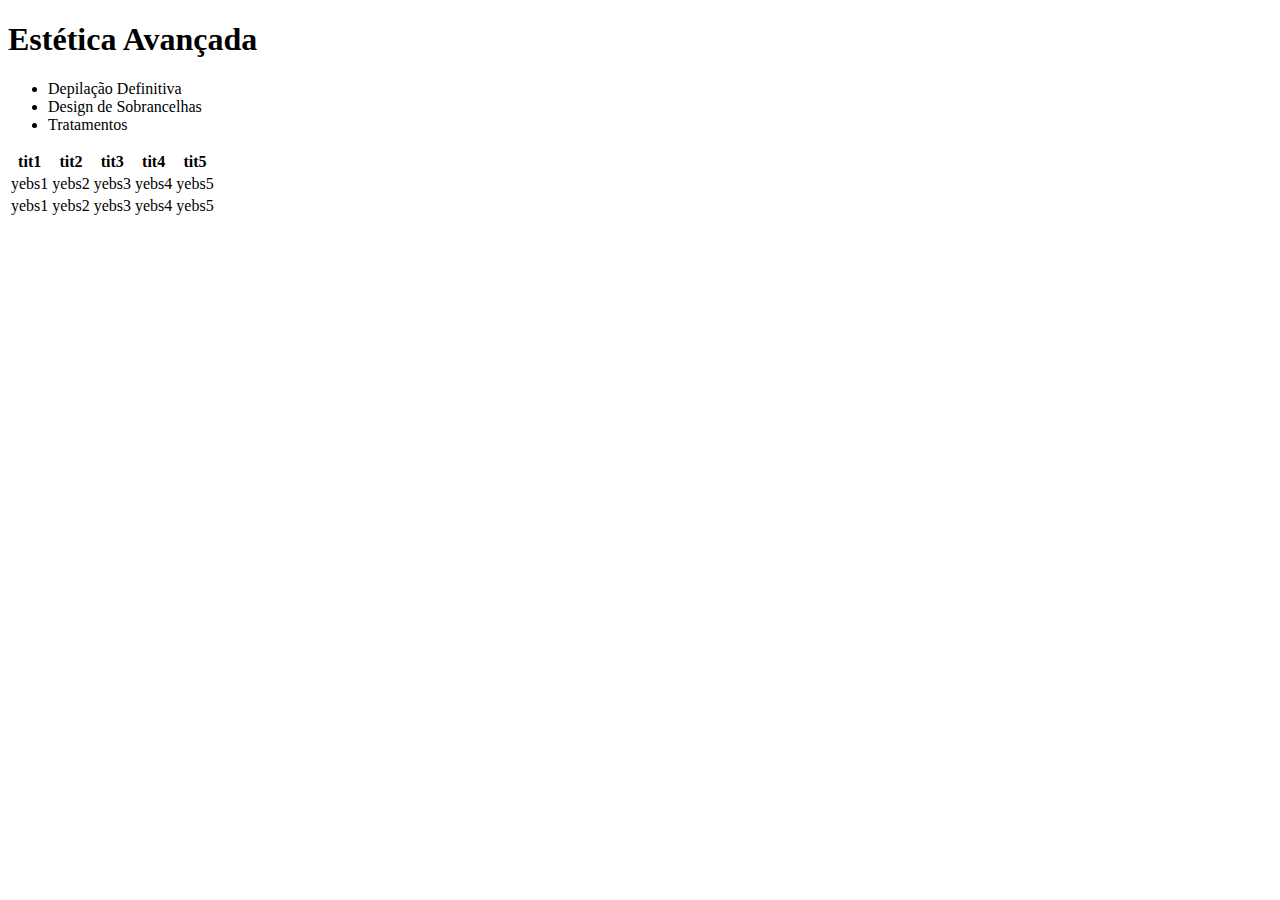
==== index.html @ 38a2c5a2 "1" ====
<!DOCTYPE html>
<html>

<head>
	<meta http-equiv="content-type" content="text/html; charset=utf-8" />
	<meta name="" content="">
	<title>Estética by Soraia</title>
</head>

<body>
	<h1>Estética Avançada</h1>
	<nav>
		<ul>
			<li>Depilação Definitiva</li>
			<li>Design de Sobrancelhas</li>
			<li>Tratamentos </li>
		</ul>
	</nav>

	<table>
		<thead>
			<tr>
				<th>tit1</th>
				<th>tit2</th>
				<th>tit3</th>
				<th>tit4</th>
				<th>tit5</th>
			</tr>
		</thead>
		<tr>
			<td>yebs1</td>
			<td>yebs2</td>
			<td>yebs3</td>
			<td>yebs4</td>
			<td>yebs5</td>
		</tr>
		<tr>
			<td>yebs1</td>
			<td>yebs2</td>
			<td>yebs3</td>
			<td>yebs4</td>
			<td>yebs5</td>
		</tr>
	</table>

</body>

</html>
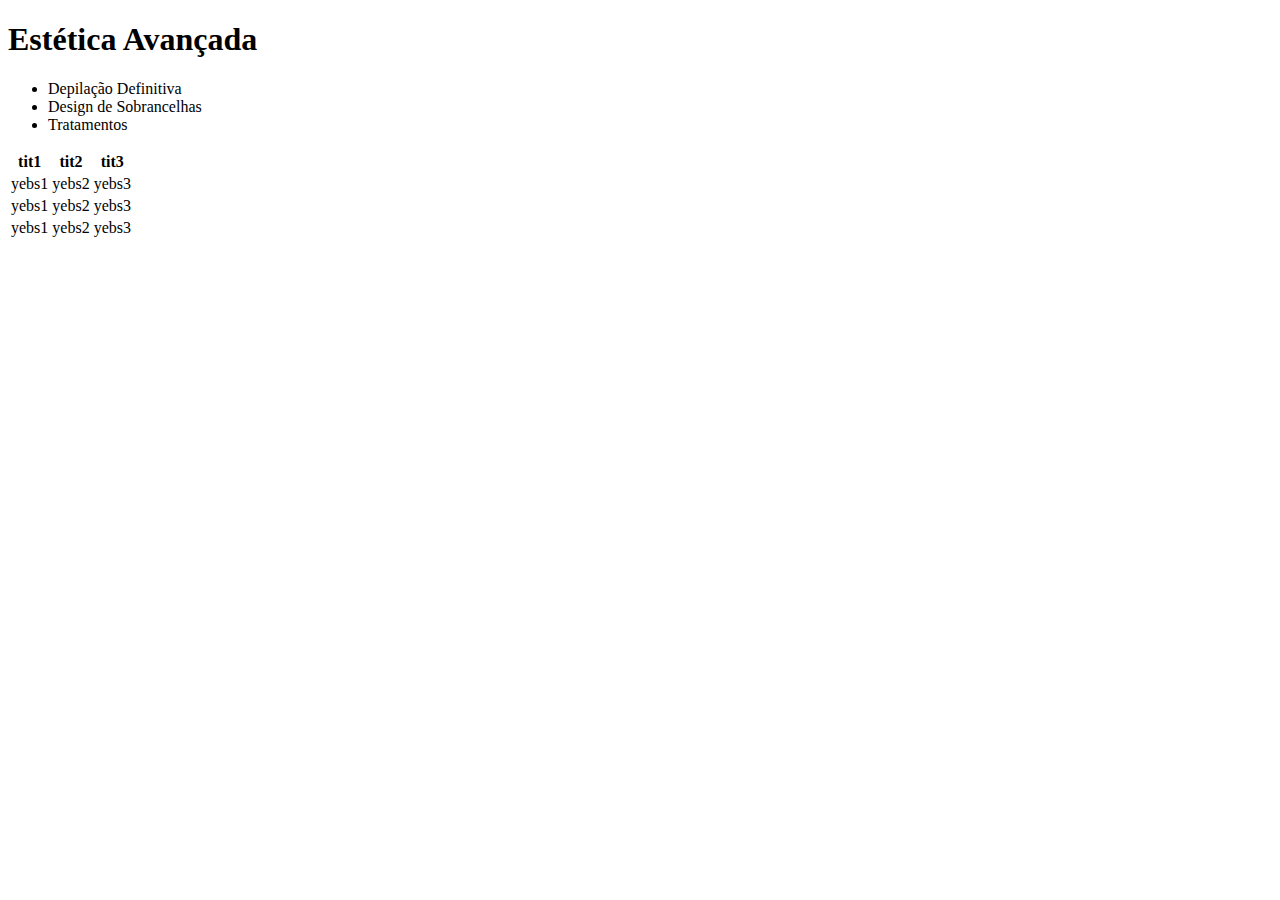
==== commit 8d62edf7: "1" ====
--- a/index.html
+++ b/index.html
@@ -23,23 +23,24 @@
 				<th>tit1</th>
 				<th>tit2</th>
 				<th>tit3</th>
-				<th>tit4</th>
-				<th>tit5</th>
+
 			</tr>
 		</thead>
 		<tr>
 			<td>yebs1</td>
 			<td>yebs2</td>
 			<td>yebs3</td>
-			<td>yebs4</td>
-			<td>yebs5</td>
+
 		</tr>
 		<tr>
 			<td>yebs1</td>
 			<td>yebs2</td>
 			<td>yebs3</td>
-			<td>yebs4</td>
-			<td>yebs5</td>
+		</tr>
+		<tr>
+			<td>yebs1</td>
+			<td>yebs2</td>
+			<td>yebs3</td>
 		</tr>
 	</table>
 
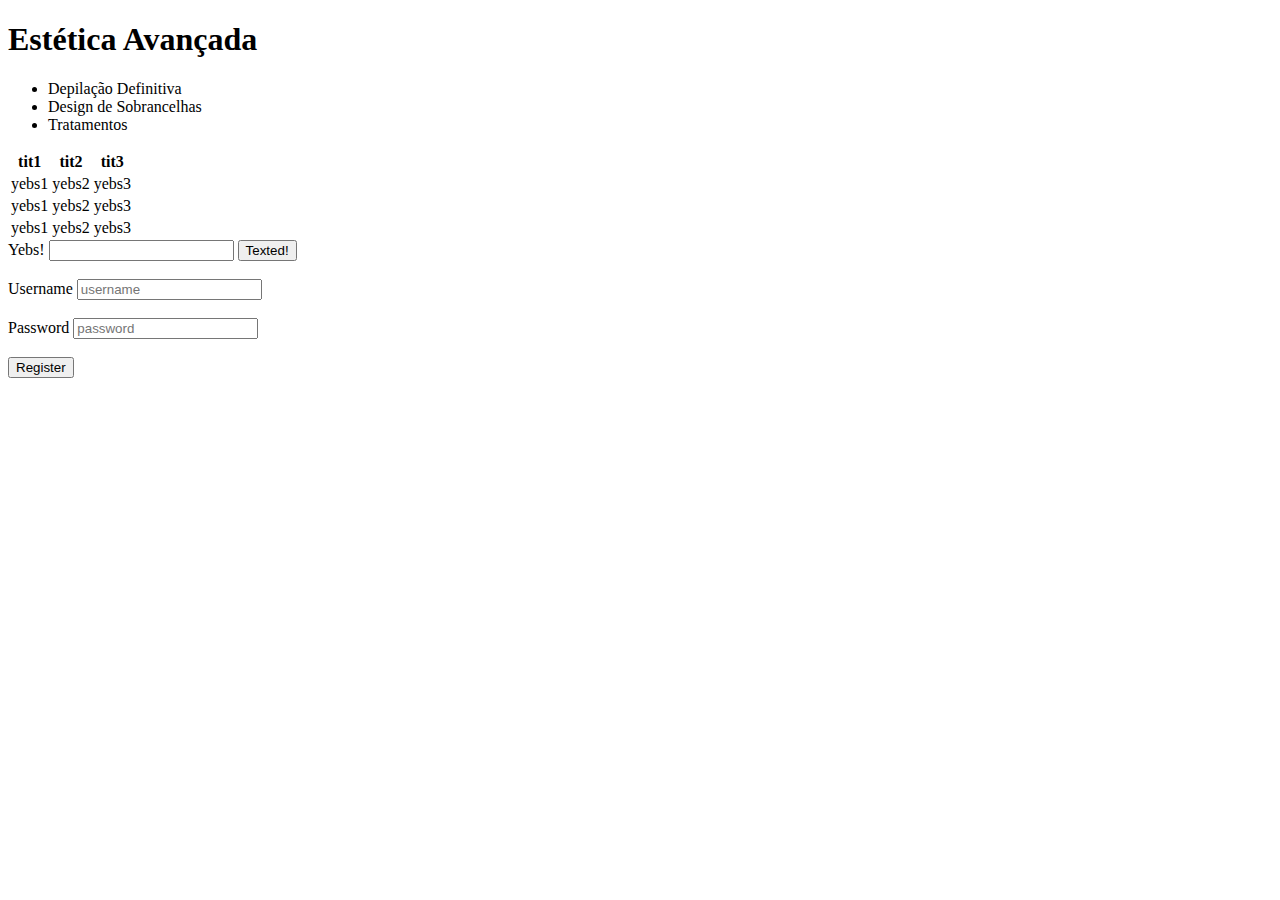
==== commit 6a0e91ef: "Update index.html" ====
--- a/index.html
+++ b/index.html
@@ -43,6 +43,24 @@
 			<td>yebs3</td>
 		</tr>
 	</table>
+	<label for="yebs">Yebs!</label>
+	<input id="yebs" type="text">
+	<button>Texted!</button>
+	<br>
+	<br>
+	<form action="" method="get">
+		<label for="username">Username</label>
+		<input type="text" placeholder="username" name="username" id="username">
+		<br>
+		<br>
+
+		<label for="password">Password</label>
+		<input type="password" placeholder="password" id="password">
+		<br>
+		<br>
+		<button>Register</button>
+	</form>
+
 
 </body>
 
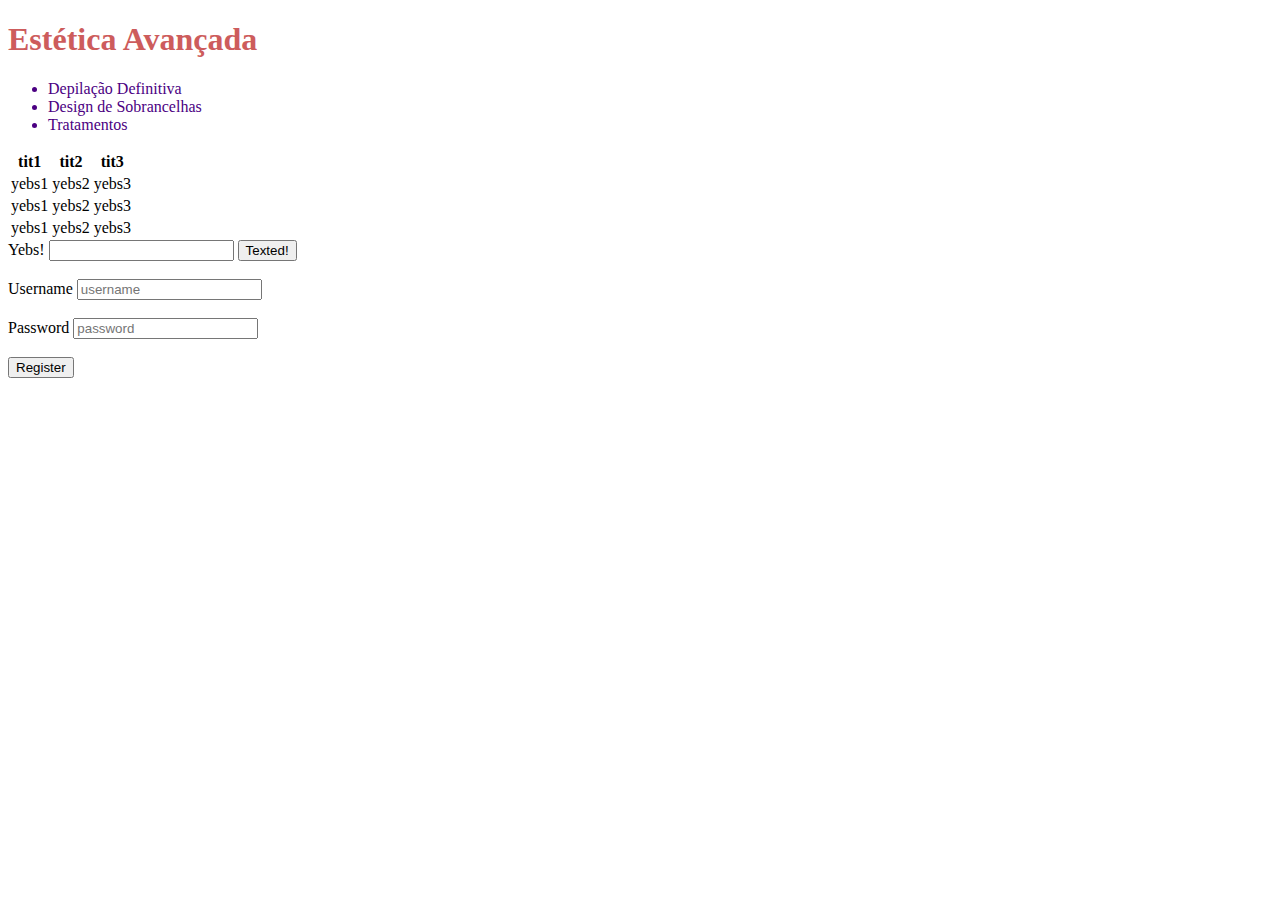
==== commit ff46f07f: "1" ====
--- a/index.html
+++ b/index.html
@@ -5,6 +5,7 @@
 	<meta http-equiv="content-type" content="text/html; charset=utf-8" />
 	<meta name="" content="">
 	<title>Estética by Soraia</title>
+	<link rel="stylesheet" href="style.css">
 </head>
 
 <body>
--- a/style.css
+++ b/style.css
@@ -0,0 +1,7 @@
+h1 {
+    color: indianred;
+}
+
+li  {
+    color: indigo; 
+}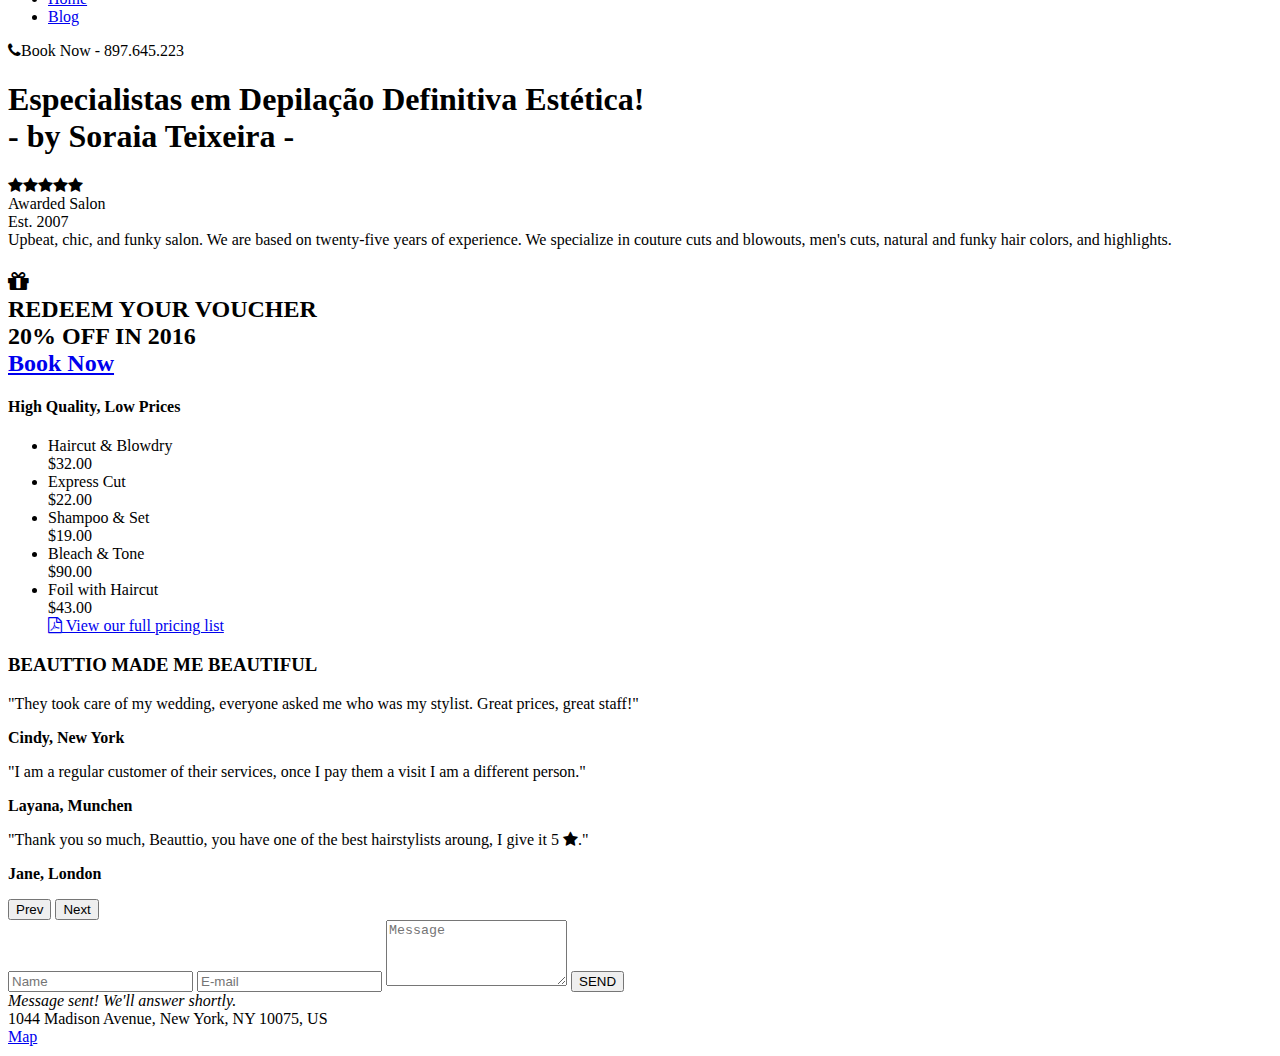
==== commit 09245c63: "1" ====
--- a/index.html
+++ b/index.html
@@ -1,68 +1,194 @@
 <!DOCTYPE html>
-<html>
+<html lang="en">
+<head>
+<meta charset="utf-8">
+<meta name="viewport" content="width=device-width, initial-scale=1">
+<meta name="description" content="">
+<meta name="author" content="">
+<link rel="icon" href="#">
+<title>Estética! by Soraia Teixeira</title>
+<!-- CSS -->
+<link href="css/style.css" rel="stylesheet">
+<link rel="stylesheet" href="https://maxcdn.bootstrapcdn.com/font-awesome/4.5.0/css/font-awesome.min.css">
+<link href='https://fonts.googleapis.com/css?family=Great+Vibes' rel='stylesheet' type='text/css'>
+<link href='https://fonts.googleapis.com/css?family=Oswald:400,700,300' rel='stylesheet' type='text/css'>
+<link href='https://fonts.googleapis.com/css?family=Roboto+Condensed:400,400italic,300italic,300,700,700italic' rel='stylesheet' type='text/css'>
 
-<head>
-	<meta http-equiv="content-type" content="text/html; charset=utf-8" />
-	<meta name="" content="">
-	<title>Estética by Soraia</title>
-	<link rel="stylesheet" href="style.css">
 </head>
+<body class="frontpage">
 
-<body>
-	<h1>Estética Avançada</h1>
-	<nav>
-		<ul>
-			<li>Depilação Definitiva</li>
-			<li>Design de Sobrancelhas</li>
-			<li>Tratamentos </li>
-		</ul>
-	</nav>
-
-	<table>
-		<thead>
-			<tr>
-				<th>tit1</th>
-				<th>tit2</th>
-				<th>tit3</th>
-
-			</tr>
-		</thead>
-		<tr>
-			<td>yebs1</td>
-			<td>yebs2</td>
-			<td>yebs3</td>
-
-		</tr>
-		<tr>
-			<td>yebs1</td>
-			<td>yebs2</td>
-			<td>yebs3</td>
-		</tr>
-		<tr>
-			<td>yebs1</td>
-			<td>yebs2</td>
-			<td>yebs3</td>
-		</tr>
-	</table>
-	<label for="yebs">Yebs!</label>
-	<input id="yebs" type="text">
-	<button>Texted!</button>
-	<br>
-	<br>
-	<form action="" method="get">
-		<label for="username">Username</label>
-		<input type="text" placeholder="username" name="username" id="username">
-		<br>
-		<br>
-
-		<label for="password">Password</label>
-		<input type="password" placeholder="password" id="password">
-		<br>
-		<br>
-		<button>Register</button>
-	</form>
+<div id="loader-wrapper">
+<div id="loader"></div>
+<div class="loader-section section-left"></div>
+<div class="loader-section section-right"></div>
+</div>
 
 
+<div class="menu-outer">
+    <div class="menu-icon">
+        <div class="bar"></div>
+        <div class="bar"></div>
+        <div class="bar"></div>
+    </div>
+    <nav>
+        <ul>
+           <li><a href="index.html">Home</a></li>
+           <li><a href="blog.html">Blog</a></li>
+          
+        </ul>
+   </nav>
+</div>
+<a class="menu-close" onClick="return true">
+    <div class="menu-icon">
+        <div class="bar"></div>
+        <div class="bar"></div>
+    </div>
+</a>
+
+<div class="fixedcallicon">
+	<i class="fa fa-phone"></i><span class="hide">Book Now - 897.645.223</span>
+</div>
+<div class="container">
+	<section class="background">
+	<div class="content-wrapper">
+		<div class="intro">
+			<h1><span class="smaller wow zoomIn" data-wow-duration="2s" data-wow-delay="0.5">Especialistas em Depilação Definitiva</span>
+			<span class="big wow pulse" data-wow-duration="1s" data-wow-delay="0s">Estética!</span><br/>
+			<span class="small wow fadeIn" data-wow-duration="2s" data-wow-delay="0.5s">- by Soraia Teixeira -</span>
+			</h1>
+		</div>
+	</div>
+	</section>
+	<section class="background">
+	<div class="content-wrapper">
+		<div class="about">
+			<div class="aboutbadge">
+				<span><i class="fa fa-star"></i><i class="fa fa-star"></i><i class="fa fa-star"></i><i class="fa fa-star"></i><i class="fa fa-star"></i><br/>
+				<span class="border">Awarded Salon</span><br/>
+				Est. 2007</span>
+			</div>
+			<div class="aboutbadge black">
+				<span>Upbeat, chic, and funky salon. We are based on twenty-five years of experience. We specialize in couture cuts and blowouts, men's cuts, natural and funky hair colors, and highlights. </span>
+			</div>
+		</div>
+	</div>
+	</section>
+	<section class="background">
+	<div class="content-wrapper">
+		<div class="voucher">
+			<div class="voucher-whitetransparent">
+				<h2><i class="fa fa-gift"></i><br/>REDEEM YOUR VOUCHER<br/>20% OFF IN 2016<br/><a href="#slide6">Book Now</a></h2>
+			</div>
+		</div>
+	</div>
+	</section>
+	<section class="background">
+	<div class="content-wrapper">
+		<div class="pricingbadge">
+			<h4>High Quality, Low Prices</h4>
+			<ul class="pricing_menu__list">
+				<li class="pricing_menu__row">
+				<div class="pricing_menu__meal">
+					<span>Haircut & Blowdry</span>
+				</div>
+				<span class="pricing_menu__price">$32.00</span>
+				</li>
+				<li class="pricing_menu__row">
+				<div class="pricing_menu__meal">
+					<span>Express Cut</span>
+				</div>
+				<span class="pricing_menu__price">$22.00</span>
+				</li>
+				<li class="pricing_menu__row">
+				<div class="pricing_menu__meal">
+					<span>Shampoo & Set</span>
+				</div>
+				<span class="pricing_menu__price">$19.00</span>
+				</li>
+				<li class="pricing_menu__row">
+				<div class="pricing_menu__meal">
+					<span>Bleach & Tone</span>
+				</div>
+				<span class="pricing_menu__price">$90.00</span>
+				</li>
+				<li class="pricing_menu__row">
+				<div class="pricing_menu__meal">
+					<span>Foil with Haircut</span>
+				</div>
+				<span class="pricing_menu__price">$43.00</span>
+				</li>
+				<a class="fullpricelist" href="#"><i class="fa fa-file-pdf-o"></i> View our full pricing list</a>
+			</ul>
+		</div>
+	</div>
+	</section>
+	<section class="background">
+	<div class="content-wrapper">
+		<div class="testimonialarea">
+			<div class="testimonialarea-bubble">
+				<div class="testimonial-widget">
+					<h3 class="uppercase">BEAUTTIO MADE ME BEAUTIFUL</h3>
+					<div class="testimonial">
+						<p>
+							 "They took care of my wedding, everyone asked me who was my stylist. Great prices, great staff!"
+						</p>
+						<p>
+							<strong>Cindy, New York</strong>
+						</p>
+					</div>
+					<div class="testimonial">
+						<p>
+							 "I am a regular customer of their services, once I pay them a visit I am a different person."
+						</p>
+						<p>
+							<strong>Layana, Munchen</strong>
+						</p>
+					</div>
+					<div class="testimonial">
+						<p>
+							 "Thank you so much, Beauttio, you have one of the best hairstylists aroung, I give it 5 <i class="fa fa-star"></i>."
+						</p>
+						<p>
+							<strong>Jane, London</strong>
+						</p>
+					</div>
+					<button class="prev-testimonial">Prev</button>
+					<button class="next-testimonial">Next</button>
+				</div>
+			</div>
+			<div class="contactform-bubble">
+				<form autocomplete="off" class="contactform" method="post" action="contact.php" id="contactform">
+					<input name="name" type="text" placeholder="Name">
+					<input name="email" type="text" placeholder="E-mail">
+					<textarea name="comment" placeholder="Message" rows="4"></textarea>
+					<input value="SEND" type="submit" id="submit" class="btnsend">
+					<div class="done">
+						<div class="alert-box success">
+							<i>Message sent! We'll answer shortly.</i>
+						</div>
+					</div>
+				</form>
+			</div>
+			<div class="contactaddress-bubble">
+				<div class="contactaddress">
+					 1044 Madison Avenue, New York, NY 10075, US<br/>
+					<a class="map" href="#">Map</a>
+				</div>
+			</div>
+		</div>
+	
+</div>
+
+
+	</section>
+</div>
+
+
+<!-- Scripts -->
+<script src="https://ajax.googleapis.com/ajax/libs/jquery/1.11.3/jquery.min.js"></script>
+<script src="js/common.js"></script>
+<script src="js/home.js"></script>
+<script src="js/testimonials.js"></script>
+
 </body>
-
 </html>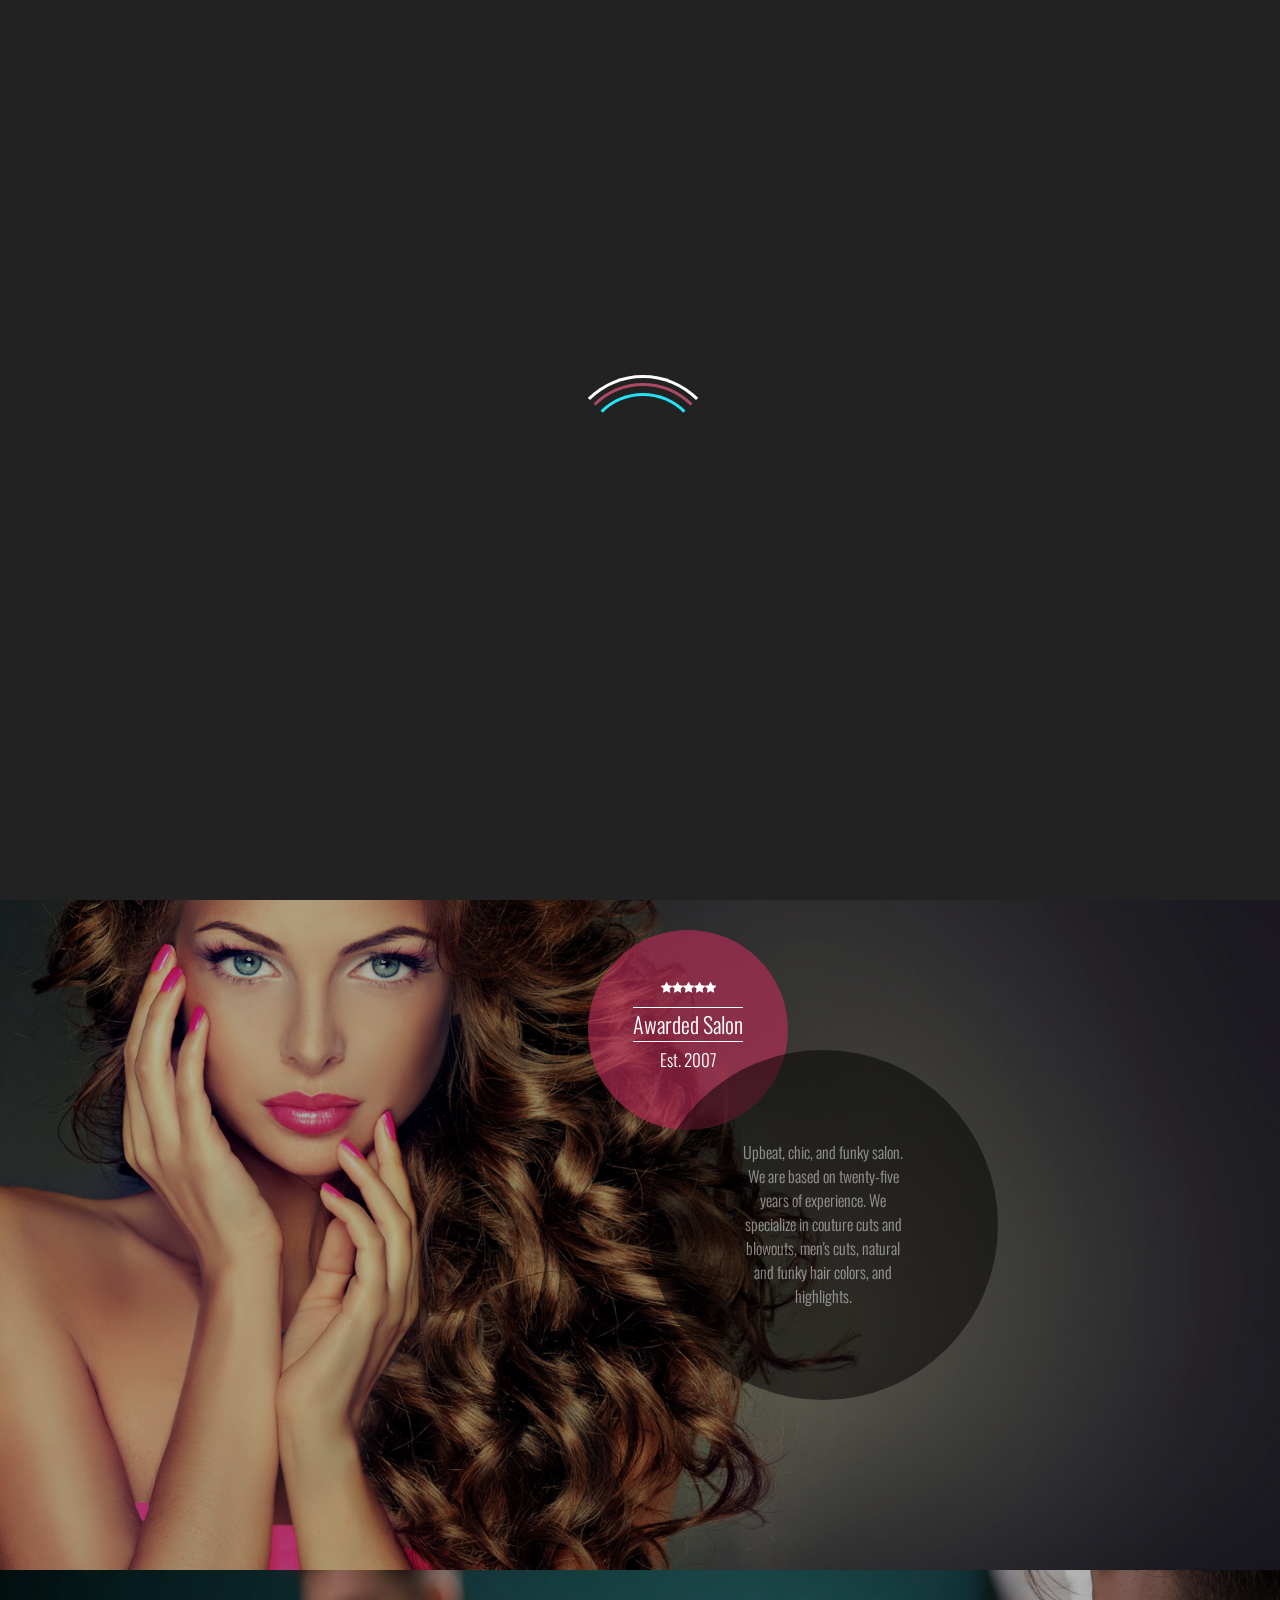
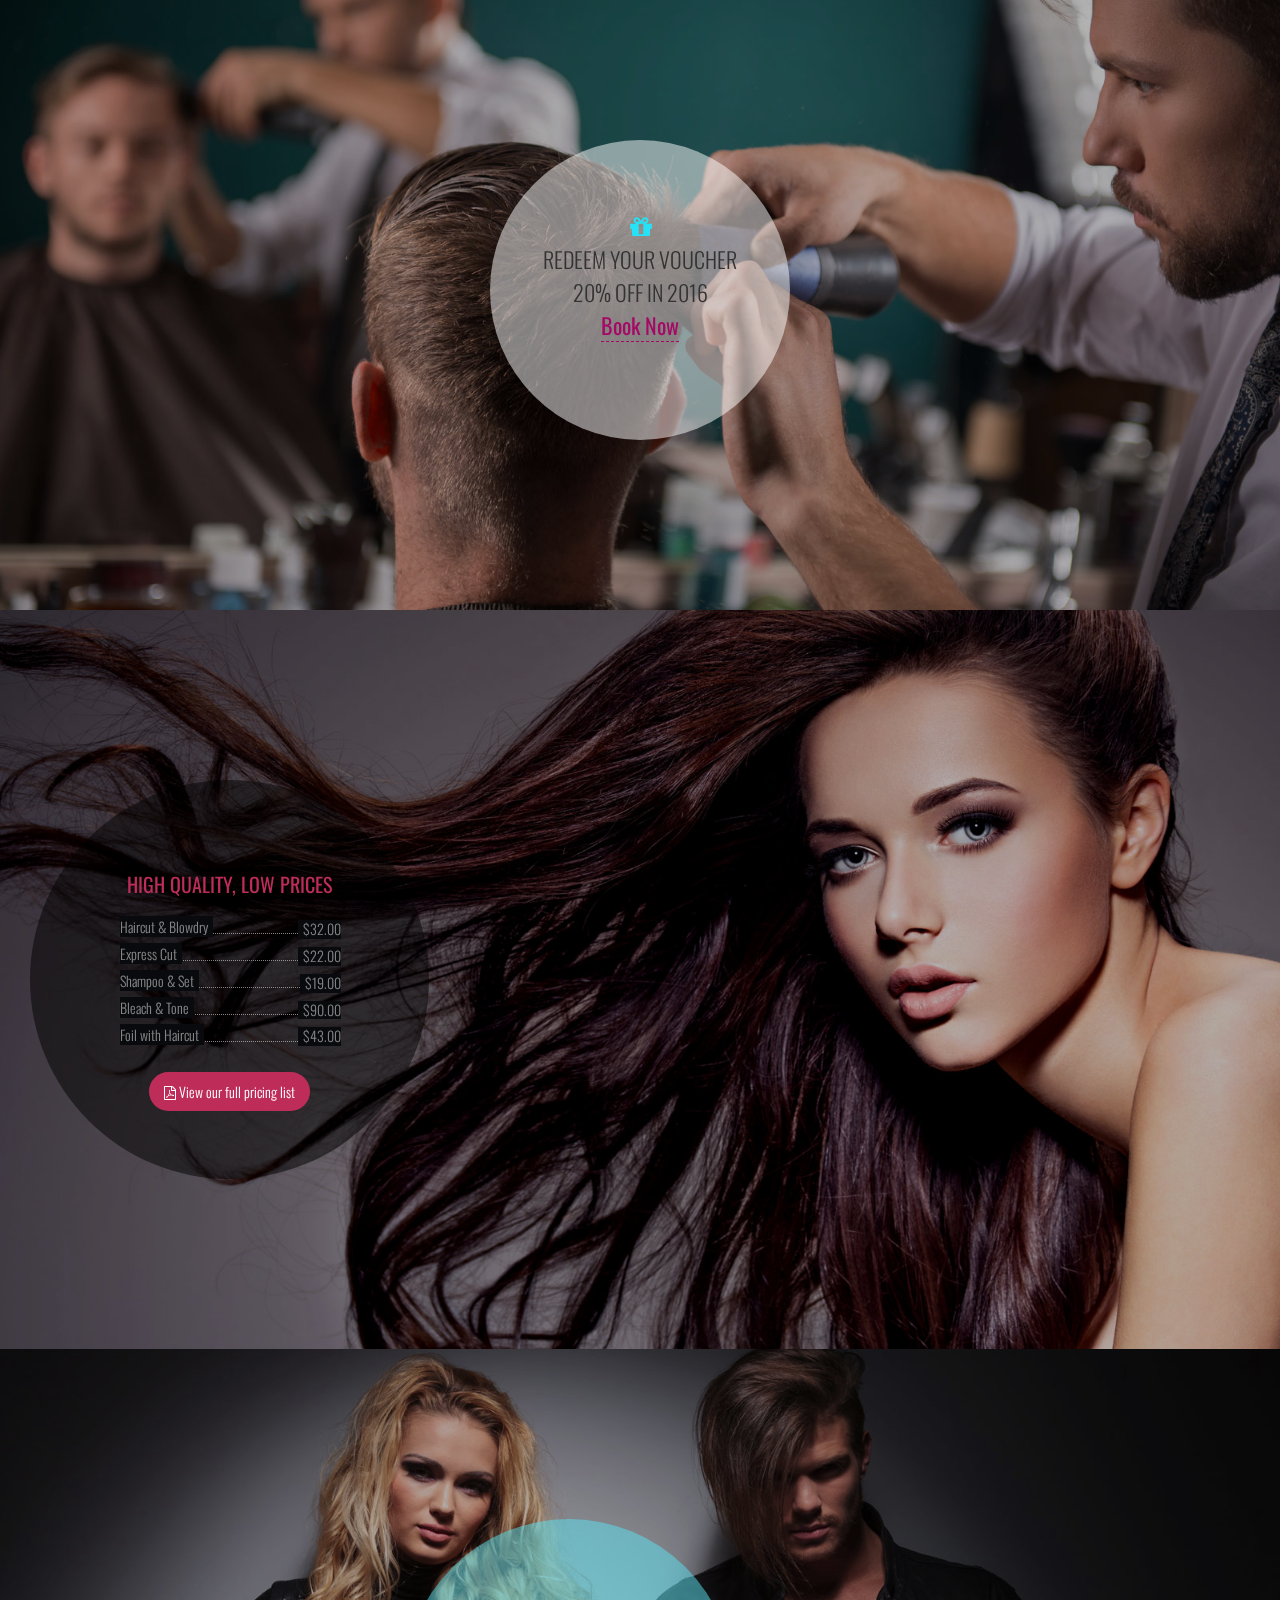
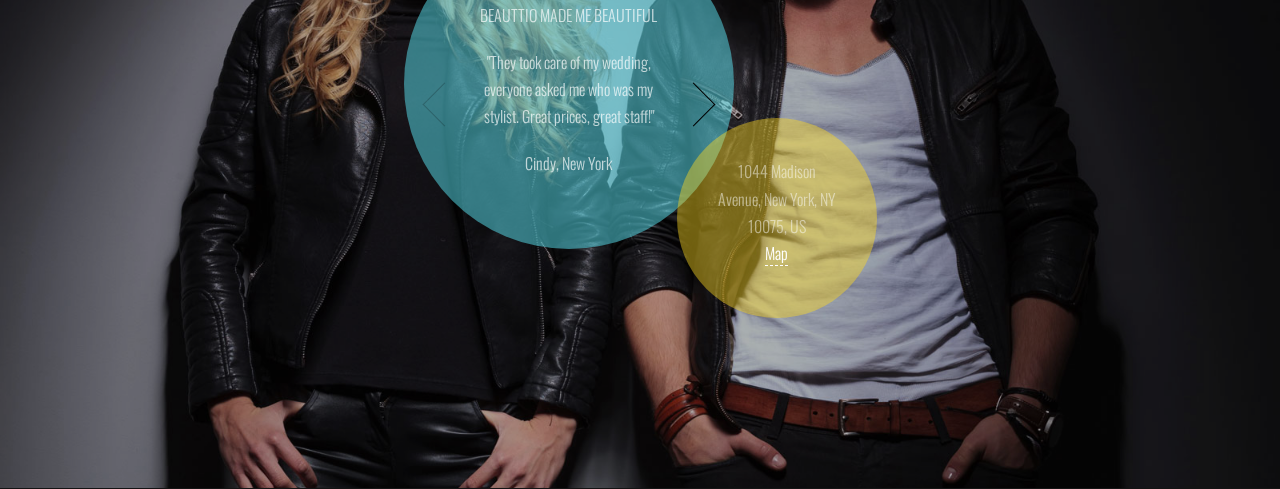
==== commit 239af599: "1" ====
--- a/index.html
+++ b/index.html
@@ -156,19 +156,7 @@
 					<button class="next-testimonial">Next</button>
 				</div>
 			</div>
-			<div class="contactform-bubble">
-				<form autocomplete="off" class="contactform" method="post" action="contact.php" id="contactform">
-					<input name="name" type="text" placeholder="Name">
-					<input name="email" type="text" placeholder="E-mail">
-					<textarea name="comment" placeholder="Message" rows="4"></textarea>
-					<input value="SEND" type="submit" id="submit" class="btnsend">
-					<div class="done">
-						<div class="alert-box success">
-							<i>Message sent! We'll answer shortly.</i>
-						</div>
-					</div>
-				</form>
-			</div>
+			
 			<div class="contactaddress-bubble">
 				<div class="contactaddress">
 					 1044 Madison Avenue, New York, NY 10075, US<br/>
--- a/css/style.css
+++ b/css/style.css
@@ -0,0 +1,1193 @@
+/* https://www.wowthemes.net 
+Beauttio HTML Template
+v1.0.0
+*/
+
+html, body, div, span, applet, object, iframe,
+h1, h2, h3, h4, h5, h6, p, blockquote, pre,
+a, abbr, acronym, address, big, cite, code,
+del, dfn, em, img, ins, kbd, q, s, samp,
+small, strike, strong, sub, sup, tt, var,
+b, u, i, center,
+dl, dt, dd, ol, ul, li,
+fieldset, form, label, legend,
+table, caption, tbody, tfoot, thead, tr, th, td,
+article, aside, canvas, details, embed, 
+figure, figcaption, footer, header, hgroup, 
+menu, nav, output, ruby, section, summary,
+time, mark, audio, video {
+	margin: 0;
+	padding: 0;
+	border: 0;
+	font-size: 100%;
+	font: inherit;
+	vertical-align: baseline;
+}
+/* HTML5 display-role reset for older browsers */
+article, aside, details, figcaption, figure, 
+footer, header, hgroup, menu, nav, section {
+	display: block;
+}
+body {
+	line-height: 1.7;
+	font-weight:300;
+	font-family:Oswald;
+}
+h2 {line-height:1.5;}
+ol, ul {
+	list-style: none;
+}
+blockquote, q {
+	quotes: none;
+}
+blockquote:before, blockquote:after,
+q:before, q:after {
+	content: '';
+	content: none;
+}
+table {
+	border-collapse: collapse;
+	border-spacing: 0;
+}
+body.frontpage {overflow:hidden;}
+body{
+	
+	overflow-x: hidden;
+    overflow-y: scroll;
+}
+a {text-decoration:none;}
+	p {margin-bottom:20px;}
+	p:last-child {margin-bottom:0;}
+	
+	.pull-left {float:left;}
+	.pull-right {float:right;}
+	.clearfix {clear:both;float:none;content:'';display:table;}
+.background {
+  background-size: cover;
+  background-repeat: no-repeat;
+  background-position: center center;
+  overflow: hidden;
+  will-change: transform;
+  -webkit-backface-visibility: hidden;
+  backface-visibility: hidden;
+  height: 130vh;
+  position: fixed;
+  width: 100%;
+  -webkit-transform: translateY(30vh);
+  transform: translateY(30vh);
+  -webkit-transition: all 1.2s cubic-bezier(0.22, 0.44, 0, 1);
+  transition: all 1.2s cubic-bezier(0.22, 0.44, 0, 1);
+}
+.background:before {
+  content: "";
+  position: absolute;
+  width: 100%;
+  height: 100%;
+  top: 0;
+  left: 0;
+  right: 0;
+  bottom: 0;
+  background-color: rgba(0, 0, 0, 0.3);
+}
+.background:first-child {
+  background-image: url(../img/bg1.jpg);
+  -webkit-transform: translateY(-15vh);
+          transform: translateY(-15vh);
+}
+.background:first-child .content-wrapper {
+  -webkit-transform: translateY(15vh);
+          transform: translateY(15vh);
+}
+.background:nth-child(2) {
+  background-image: url(../img/bg2.jpg);
+}
+.background:nth-child(3) {
+  background-image: url(../img/bg3.jpg);
+}
+.background:nth-child(4) {
+  background-image: url(../img/bg4.jpg);
+}
+.background:nth-child(5) {
+  background-image: url(../img/bg5.jpg);
+}
+
+/* Set stacking context of slides */
+.background:nth-child(1) {
+  z-index: 5;
+}
+
+.background:nth-child(2) {
+  z-index: 4;
+}
+
+.background:nth-child(3) {
+  z-index: 3;
+}
+
+.background:nth-child(4) {
+  z-index: 2;
+}
+
+.background:nth-child(5) {
+  z-index: 1;
+}
+
+.content-wrapper {
+	height: 100vh;
+	display: -webkit-box;
+	display: -webkit-flex;
+	display: -ms-flexbox;
+	display: flex;
+	-webkit-box-pack: center;
+	-webkit-justify-content: center;
+	-ms-flex-pack: center;
+	justify-content: center;
+	text-align: center;
+	-webkit-flex-flow: column nowrap;
+	-ms-flex-flow: column nowrap;
+	flex-flow: column nowrap;
+	color: #fff;
+	-webkit-transform: translateY(40vh);
+	transform: translateY(40vh);
+	will-change: transform;
+	-webkit-backface-visibility: hidden;
+	backface-visibility: hidden;
+	-webkit-transition: all 1.7s cubic-bezier(0.22, 0.44, 0, 1);
+	transition: all 1.7s cubic-bezier(0.22, 0.44, 0, 1);
+}
+.content-title {
+  font-size: 12vh;
+  line-height: 1.4;
+}
+
+.background.up-scroll {
+  -webkit-transform: translate3d(0, -15vh, 0);
+          transform: translate3d(0, -15vh, 0);
+}
+.background.up-scroll .content-wrapper {
+  -webkit-transform: translateY(15vh);
+          transform: translateY(15vh);
+}
+.background.up-scroll + .background {
+  -webkit-transform: translate3d(0, 30vh, 0);
+          transform: translate3d(0, 30vh, 0);
+}
+.background.up-scroll + .background .content-wrapper {
+  -webkit-transform: translateY(30vh);
+          transform: translateY(30vh);
+}
+
+.background.down-scroll {
+  -webkit-transform: translate3d(0, -130vh, 0);
+          transform: translate3d(0, -130vh, 0);
+}
+.background.down-scroll .content-wrapper {
+  -webkit-transform: translateY(40vh);
+          transform: translateY(40vh);
+}
+.background.down-scroll + .background:not(.down-scroll) {
+  -webkit-transform: translate3d(0, -15vh, 0);
+          transform: translate3d(0, -15vh, 0);
+}
+.background.down-scroll + .background:not(.down-scroll) .content-wrapper {
+  -webkit-transform: translateY(15vh);
+          transform: translateY(15vh);
+}
+
+
+
+
+
+
+.fixedcallicon {
+	background: rgba(0,0,0,0.5);
+    color: rgba(255,255,255,0.7);
+    position: fixed;
+    top: 43%;
+    right: 0;
+    width: 60px;
+    height: 60px;
+    line-height: 60px;
+    overflow: hidden;
+    display: inline-block;
+    z-index: 99;
+    border-top-left-radius: 5px;
+    border-bottom-left-radius: 5px;
+    transition: all 1s ease;
+}
+.fixedcallicon i {width:60px;height:60px;text-align:center;}
+.fixedcallicon:hover {width:220px;background:rgba(245, 228, 25, 0.5);}
+
+
+.intro h1 {font-family:Great Vibes;font-size:150px;font-weight:400;line-height:1.1;}
+.intro h1 span.big {
+border-top: 1px solid;
+    border-bottom: 1px solid;
+    margin-bottom: 0px;
+    padding: 36px 0 0px;
+    display: inline-block;
+}
+.intro h1 span.small {
+	font-size:90px; font-family:Oswald; font-weight:700;
+}
+.intro h1 span.smaller {
+	font-size:20px;
+	font-family:Oswald;
+	display:block;
+	margin-bottom:30px;
+	font-weight:300;
+}
+
+
+
+.about {
+	width: 500px;
+    max-width: 100%;
+    margin: 0px auto;
+    margin-right: 15%;
+}
+
+
+.aboutbadge {
+background-color:rgba(190, 45, 90, 0.62);
+width:200px;
+height:200px;
+max-width:100%;
+border-radius:50%;
+color:#fff;
+line-height:260px; 
+font-weight: 300;
+font-size: 17px;
+}
+.aboutbadge.black{
+    background-color: rgba(0,0,0,0.5);
+    color: rgba(255,255,255,0.5);
+    width: 350px;
+    height: 350px;
+    font-size: 14px;
+    line-height: 210px;
+    margin-top: -80px;
+    margin-left: 60px;
+}
+.aboutbadge.black span {
+	    font-size: 16px;
+    font-weight: 300;
+    padding: 90px;
+}
+.aboutbadge span {line-height:1.5;display:inline-block;}
+.aboutbadge span.border{    display: inline-block;
+    border-top: 1px solid;
+    border-bottom: 1px solid;
+    margin-top: 10px;
+    margin-bottom: 5px;font-size:22px;}
+
+.aboutbadge i {
+	font-size:12px;
+
+}
+
+
+
+.voucher {
+	width: 500px;
+    max-width: 100%;
+    margin: 0px auto;
+}
+.voucher-whitetransparent {
+	    display: Inline-block;
+    width: 300px;
+    height: 300px;
+    background: rgba(255,255,255,0.5);
+    color: #333;
+    border-radius: 100%;
+	
+}
+.voucher-whitetransparent i.fa {
+	    color: #25E2F7;
+    font-size: 25px;
+}
+.voucher-whitetransparent h2 {
+	line-height:1.5;
+	font-weight:300;
+	color:#333;
+	padding:70px 30px 30px 30px;
+	font-size:22px;
+	
+}
+.voucher-whitetransparent a {color:#A50965;font-weight:400;text-decoration:none;border-bottom:1px dashed;}
+
+
+
+
+
+.pricingbadge {
+	width: 220px;
+    max-width: 100%;
+    background-color: rgba(0,0,0,0.5);
+    height: 220px;
+    border-radius: 50%;
+    padding: 7%;
+	color:rgba(255,255,255,0.5);
+	line-height: 1.4;
+	margin-left:30px;
+}
+.pricing_menu__list {
+	font-weight: 300;
+    list-style: none;
+    font-size: 14px;
+  
+  
+}
+
+.pricingbadge h4 {
+    color: #be2d5a;
+    font-size: 20px;
+    font-weight: 400;
+    text-transform: uppercase;
+    margin-bottom: 10px;
+}
+
+.pricing_menu__row {
+  border-bottom: 1px dotted rgba(255,255,255,0.5); /* Our dotted line, we can use border-image instead */
+  position: relative;
+  float: left;
+  line-height: 1.2em;
+  margin: -.9em 0 0 0;  
+  width: 100%;
+  text-align: left;  
+}
+
+
+.pricing_menu__meal {
+  padding-right: 3em; /* Custom number for space between text and right side of .pricing_menu__row; must be greater than .pricing_menu__price max-width to avoid overlapping */
+}
+
+.pricing_menu__meal span {
+    margin: 0;
+    position: relative;
+    top: 1.6em;
+    padding-right: 5px;
+    background: #090a0d;
+	    line-height: 1.4;
+}
+
+.pricing_menu__price {  
+	padding:1px 0 1px 5px;
+	position:relative;
+	top:.4em;
+	left:1px;/* ie6 rounding error*/
+	float:right;
+	background: #090a0d;
+}
+
+a.fullpricelist {
+    color: #fff;
+    text-decoration: none;
+    text-align: center;
+    margin-top: 30px;
+    display: inline-block;
+    clear: both;
+    float: none;
+    background: #be2d5a;
+    padding: 10px 15px;
+    border-radius: 30px;
+}
+
+
+
+@-moz-keyframes fadein {
+  0% {
+    opacity: .1;
+    -moz-transform: translateY(5px);
+    transform: translateY(5px);
+  }
+  100% {
+    opacity: 1;
+    -moz-transform: translateY(0);
+    transform: translateY(0);
+  }
+}
+@-webkit-keyframes fadein {
+  0% {
+    opacity: .1;
+    -webkit-transform: translateY(5px);
+    transform: translateY(5px);
+  }
+  100% {
+    opacity: 1;
+    -webkit-transform: translateY(0);
+    transform: translateY(0);
+  }
+}
+@keyframes fadein {
+  0% {
+    opacity: .1;
+    -moz-transform: translateY(5px);
+    -ms-transform: translateY(5px);
+    -webkit-transform: translateY(5px);
+    transform: translateY(5px);
+  }
+  100% {
+    opacity: 1;
+    -moz-transform: translateY(0);
+    -ms-transform: translateY(0);
+    -webkit-transform: translateY(0);
+    transform: translateY(0);
+  }
+}
+.uppercase {
+  text-transform: uppercase;
+}
+
+
+.testimonialarea {
+	   	width: 1200px;
+    max-width: 100%;
+    margin: 0px auto;
+}
+
+.testimonialarea-bubble {
+	display: Inline-block;
+    width: 330px;
+    height: 330px;
+    background: rgba(90, 227, 241, 0.5);
+    color: #333;
+    border-radius: 100%;
+}
+
+.testimonial-widget {
+  position: relative;
+  text-align: center;
+  overflow: hidden;
+     padding: 25% 20%;
+	 color:rgba(255,255,255,0.7);
+}
+.testimonial-widget h3 {
+	margin-bottom:20px;
+}
+.testimonial {
+  position: absolute;
+  opacity: 0;
+  z-index: -1;
+}
+.testimonial.current {
+  opacity: 1;
+  position: relative;
+  z-index: initial;
+  -moz-animation: fadein 0.7s ease;
+  -webkit-animation: fadein 0.7s ease;
+  animation: fadein 0.7s ease;
+}
+
+.prev-testimonial,
+.next-testimonial {
+  position: absolute;
+  -moz-appearance: none;
+  -webkit-appearance: none;
+  background-color: transparent;
+  border: none;
+  width: 30px;
+  top: 110px;
+  text-indent: -9999px;
+  cursor: pointer;
+}
+.prev-testimonial:focus,
+.next-testimonial:focus {
+  outline: none;
+}
+.prev-testimonial:before,
+.next-testimonial:before {
+  content: "";
+  background-color: transparent;
+  width: 30px;
+  height: 30px;
+  display: inline-block;
+  position: absolute;
+  top: 0;
+  -moz-transform: rotate(45deg);
+  -ms-transform: rotate(45deg);
+  -webkit-transform: rotate(45deg);
+  transform: rotate(45deg);
+}
+
+.prev-testimonial {
+  left: 15px;
+      top: 50%;
+}
+.prev-testimonial:before {
+  left: 10px;
+  border-left: solid 1px black;
+  border-bottom: solid 1px black;
+}
+
+.next-testimonial {
+  right: 15px;
+      top: 50%;
+}
+.next-testimonial:before {
+  right: 10px;
+  border-top: solid 1px black;
+  border-right: solid 1px black;
+}
+
+.testimonial__mug {
+  width: 100px;
+  height: 100px;
+  margin: 16px auto;
+  -moz-border-radius: 50%;
+  -webkit-border-radius: 50%;
+  border-radius: 50%;
+  overflow: hidden;
+}
+
+.grey-out {
+  opacity: .2;
+}
+
+.testimonialarea button {
+  width: 80px;
+  padding: 6px;
+  z-index: 99;
+}
+
+
+
+
+.contactform-bubble {
+    display: inline-block;
+    width: 400px;
+    height: 400px;
+    background: rgba(6, 6, 6, 0.5);
+    color:rgba(255,255,255,0.5);
+    border-radius: 100%;
+	margin-left:-60px;	
+}
+.contactform {
+	padding:20%;
+}
+.contactform input, 
+.contactform textarea{
+	width:100%;
+	background:transparent;
+	border:0;
+	border-bottom:1px solid #555;
+	font-family:Oswald;
+	padding:10px 0;
+	color:rgba(241, 229, 90, 0.5);
+}
+
+.contactform input.btnsend {
+    border: 0;
+    color: #fff;
+    cursor: pointer;
+    width: 100%;
+    border-radius: 40px;
+    margin-top: 15px;
+    background: rgba(0,0,0, 0.5);	
+	letter-spacing:0.5px;
+}
+.contactform input:focus, 
+.contactform textarea:focus {
+	outline:0;
+	outline:none;
+	border-bottom:1px solid #fff;
+}
+.done {
+    display: none;
+}
+.contactform .done {margin-top:10px; font-size:14px;color:rgba(53, 249, 214, 0.42);}
+.error input, input.error, .error textarea, textarea.error {
+    border-color: #c60f13;
+}
+
+.contactaddress-bubble {
+    display: inline-block;
+    width: 200px;
+    height: 200px;
+    background: rgba(253, 216, 34, 0.44);
+    color: rgba(255,255,255,0.5);
+    border-radius: 100%;
+    margin-left: -60px;
+}
+.contactaddress {
+	    padding: 20%;
+}
+a.map {border-bottom: 1px dashed;    color: #fff;}
+
+
+.logoarea {width:46%;float:left;}
+.logoarea .intro {
+    color: #fff;
+    text-align: center;
+    position: fixed;
+    display: table;
+    vertical-align: middle;
+    top: 32%;
+    left: 12%;
+	
+}
+.logoarea .intro h1 span.small {
+    font-size: 50px;
+	margin-top:15px;
+	display: block;
+}
+.logoarea .intro h1 span.smaller {
+    font-size: 16px;
+	margin-bottom:20px;
+	line-height: 1;
+	display: block;
+}
+.logoarea h1 {
+    font-size: 90px;
+	
+}
+.logoarea h1 span.big{
+    padding: 22px 0 0px;
+    line-height: 0.9;
+}
+
+.pagearea {
+	float:right;
+    width: 42%;
+    max-width: 100%;
+	min-height:100vh;
+    margin: 0px auto;
+    margin-right: 0;
+	background-color: rgba(0,0,0,0.8);
+	color: rgba(255,255,255,0.5);
+	font-size: 15px;
+	text-align:left;
+	padding:40px 60px;
+	font-family:Roboto Condensed;
+}
+.pagearea h1.entry-title, .pagearea h1.page-headline {
+	font-family: Oswald;
+    font-size: 21px;
+    color: rgba(255,255,255,0.7);
+	letter-spacing: 1px;
+}
+.pagearea h1.page-headline {
+    margin-bottom: 0;
+    color: #fff;
+    font-weight: 400;
+	font-size:25px;
+}
+
+.pagearea h1.page-headline:after {
+    content: '';
+    width: 91%;
+    color: rgba(255,255,255,0.4);
+    margin-top: 20px;
+    border-bottom: double medium;
+    display: block;
+    margin-bottom: 30px;
+    position: relative;
+    margin-left: 26px;
+	}
+.iconstartitle {
+	position: absolute;
+    top: 95px;
+}
+.pagearea a.readmore {
+	font-style: italic;
+    background-color: rgba(230, 33, 97, 0.48);
+    display: inline-block;
+    color: rgb(255, 255, 255);
+    padding: 5px 10px;
+    border-radius: 5px 20px;
+    margin-top: 10px;
+	margin-bottom:10px;
+}
+
+.textwhite {color:#fff;}
+.textmagenta {color: #F50986;}
+
+#loader-wrapper {
+    position: fixed;
+    top: 0;
+    left: 0;
+    width: 100%;
+    height: 100%;
+    z-index: 1000;
+}
+#loader {
+    display: block;
+    position: relative;
+    left: 50%;
+    top: 50%;
+    width: 150px;
+    height: 150px;
+    margin: -75px 0 0 -75px;
+    border-radius: 50%;
+    border: 3px solid transparent;
+    border-top-color: #fff;
+
+    -webkit-animation: spin 2s linear infinite; /* Chrome, Opera 15+, Safari 5+ */
+    animation: spin 2s linear infinite; /* Chrome, Firefox 16+, IE 10+, Opera */
+    z-index: 1001;
+}
+
+    #loader:before {
+        content: "";
+        position: absolute;
+        top: 5px;
+        left: 5px;
+        right: 5px;
+        bottom: 5px;
+        border-radius: 50%;
+        border: 3px solid transparent;
+        border-top-color: #ab4964;
+
+        -webkit-animation: spin 3s linear infinite; /* Chrome, Opera 15+, Safari 5+ */
+        animation: spin 3s linear infinite; /* Chrome, Firefox 16+, IE 10+, Opera */
+    }
+
+    #loader:after {
+        content: "";
+        position: absolute;
+        top: 15px;
+        left: 15px;
+        right: 15px;
+        bottom: 15px;
+        border-radius: 50%;
+        border: 3px solid transparent;
+        border-top-color: #25E2F7;
+
+        -webkit-animation: spin 1.5s linear infinite; /* Chrome, Opera 15+, Safari 5+ */
+          animation: spin 1.5s linear infinite; /* Chrome, Firefox 16+, IE 10+, Opera */
+    }
+
+    @-webkit-keyframes spin {
+        0%   { 
+            -webkit-transform: rotate(0deg);  /* Chrome, Opera 15+, Safari 3.1+ */
+            -ms-transform: rotate(0deg);  /* IE 9 */
+            transform: rotate(0deg);  /* Firefox 16+, IE 10+, Opera */
+        }
+        100% {
+            -webkit-transform: rotate(360deg);  /* Chrome, Opera 15+, Safari 3.1+ */
+            -ms-transform: rotate(360deg);  /* IE 9 */
+            transform: rotate(360deg);  /* Firefox 16+, IE 10+, Opera */
+        }
+    }
+    @keyframes spin {
+        0%   { 
+            -webkit-transform: rotate(0deg);  /* Chrome, Opera 15+, Safari 3.1+ */
+            -ms-transform: rotate(0deg);  /* IE 9 */
+            transform: rotate(0deg);  /* Firefox 16+, IE 10+, Opera */
+        }
+        100% {
+            -webkit-transform: rotate(360deg);  /* Chrome, Opera 15+, Safari 3.1+ */
+            -ms-transform: rotate(360deg);  /* IE 9 */
+            transform: rotate(360deg);  /* Firefox 16+, IE 10+, Opera */
+        }
+    }
+
+    #loader-wrapper .loader-section {
+        position: fixed;
+        top: 0;
+        width: 51%;
+        height: 100%;
+        background: #222;
+        z-index: 1000;
+    }
+
+    #loader-wrapper .loader-section.section-left {
+        left: 0;
+    }
+    #loader-wrapper .loader-section.section-right {
+        right: 0;
+    }
+
+    /* Loaded styles */
+    .loaded #loader-wrapper .loader-section.section-left {
+        -webkit-transform: translateX(-100%);  /* Chrome, Opera 15+, Safari 3.1+ */
+            -ms-transform: translateX(-100%);  /* IE 9 */
+                transform: translateX(-100%);  /* Firefox 16+, IE 10+, Opera */
+
+        -webkit-transition: all 0.7s 0.3s cubic-bezier(0.645, 0.045, 0.355, 1.000);  /* Android 2.1+, Chrome 1-25, iOS 3.2-6.1, Safari 3.2-6  */
+                transition: all 0.7s 0.3s cubic-bezier(0.645, 0.045, 0.355, 1.000);  /* Chrome 26, Firefox 16+, iOS 7+, IE 10+, Opera, Safari 6.1+  */
+    }
+    .loaded #loader-wrapper .loader-section.section-right {
+        -webkit-transform: translateX(100%);  /* Chrome, Opera 15+, Safari 3.1+ */
+            -ms-transform: translateX(100%);  /* IE 9 */
+                transform: translateX(100%);  /* Firefox 16+, IE 10+, Opera */
+
+        -webkit-transition: all 0.7s 0.3s cubic-bezier(0.645, 0.045, 0.355, 1.000);  /* Android 2.1+, Chrome 1-25, iOS 3.2-6.1, Safari 3.2-6  */
+                transition: all 0.7s 0.3s cubic-bezier(0.645, 0.045, 0.355, 1.000);  /* Chrome 26, Firefox 16+, iOS 7+, IE 10+, Opera, Safari 6.1+  */
+    }
+    .loaded #loader {
+        opacity: 0;
+
+        -webkit-transition: all 0.3s ease-out;  /* Android 2.1+, Chrome 1-25, iOS 3.2-6.1, Safari 3.2-6  */
+                transition: all 0.3s ease-out;  /* Chrome 26, Firefox 16+, iOS 7+, IE 10+, Opera, Safari 6.1+  */
+
+    }
+    .loaded #loader-wrapper {
+        visibility: hidden;
+
+        -webkit-transform: translateY(-100%);  /* Chrome, Opera 15+, Safari 3.1+ */
+            -ms-transform: translateY(-100%);  /* IE 9 */
+                transform: translateY(-100%);  /* Firefox 16+, IE 10+, Opera */
+    
+        -webkit-transition: all 0.3s 1s ease-out;  /* Android 2.1+, Chrome 1-25, iOS 3.2-6.1, Safari 3.2-6  */
+                transition: all 0.3s 1s ease-out;  /* Chrome 26, Firefox 16+, iOS 7+, IE 10+, Opera, Safari 6.1+  */
+    }
+	
+	
+	
+.menu-outer:hover ~ .menu-close {
+  margin-right:-100px;
+}
+.menu-outer:hover .bar {     background: rgba(145, 255, 255, 0.65); }
+.menu-inner ul {
+  top:50%;
+  -webkit-transform:translateY(-50%);
+  -moz-transform:translateY(-50%);
+  -ms-transform:translateY(-50%);
+  -o-transform:translateY(-50%);
+  transform:translateY(-50%);
+}
+html, body {
+  background: rgba(20,20,20,1);
+}
+.menu-outer {
+  
+  overflow: hidden;
+  position: fixed;
+  top: 0;
+  z-index: 998;  
+  width: 100%;
+  left: 100%;
+  margin-left: -100px;
+  height: 200%;
+      background: rgba(145, 255, 255, 0.65);
+  -webkit-transition: all ease .5s;
+  -moz-transition: all ease .5s;
+  -ms-transition: all ease .5s;
+  -o-transition: all ease .5s;
+  transition: all ease .5s; 
+  -webkit-transform-origin: top left;
+  -moz-transform-origin: top left;
+  -ms-transform-origin: top left;
+  -o-transform-origin: top left;
+  transform-origin: top left;
+  -webkit-transform: rotate(-45deg);
+  -moz-transform: rotate(-45deg);
+  -ms-transform: rotate(-45deg);
+  -o-transform: rotate(-45deg);
+  transform: rotate(-45deg);
+}
+.menu-outer:hover {
+  background: rgba(40, 154, 154, 0.95);
+  left: 0;
+  margin-left: 0;
+  -webkit-transform: rotate(0deg);
+  -moz-transform: rotate(0deg);
+  -ms-transform: rotate(0deg);
+  -o-transform: rotate(0deg);
+  transform: rotate(0deg);
+}
+.menu-icon {
+  z-index: 999;
+  position: absolute;
+  top: 58px;
+  left: 15px;
+  width: 30px;
+  pointer-events: none;
+  -webkit-transform: rotate(45deg);
+  -moz-transform: rotate(45deg);
+  -ms-transform: rotate(45deg);
+  -o-transform: rotate(45deg);
+  transform: rotate(45deg);
+  -webkit-transition: all ease .5s;
+  -moz-transition: all ease .5s;
+  -ms-transition: all ease .5s;
+  -o-transition: all ease .5s;
+  transition: all ease .5s;
+}
+.menu-icon .bar {
+  background: rgba(250,250,250,1);
+  width: 100%;
+  height: 5px;
+  margin: 0 0 5px;
+  -webkit-transition: all ease .5s;
+  -moz-transition: all ease .5s;
+  -ms-transition: all ease .5s;
+  -o-transition: all ease .5s;
+  transition: all ease .5s;
+}
+.menu-outer:hover > .menu-icon {
+  opacity: 0;
+}
+nav ul {
+  position:absolute;
+  width:100%;
+  padding: 0;
+  left: 10%;
+  -webkit-transition: all ease .5s;
+  -moz-transition: all ease .5s;
+  -ms-transition: all ease .5s;
+  -o-transition: all ease .5s;
+  transition: all ease .5s;
+}
+.menu-outer:hover > nav ul {
+  left: 0;
+}
+nav li {
+  list-style:none;
+  text-align: center;
+  text-transform: uppercase;
+}
+nav li a {
+  font-size: 2em;
+  color: rgba(255,255,255,.8);
+  text-decoration: none;
+  margin: 0 auto;
+  padding: 20px;
+  display:block;
+  -webkit-transition: all ease .5s;
+  -moz-transition: all ease .5s;
+  -ms-transition: all ease .5s;
+  -o-transition: all ease .5s;
+  transition: all ease .5s;
+}
+nav li a:hover {
+  color: rgba(255,255,255,1);
+}
+@media screen and (max-width: 600px), screen and (max-height: 600px) {
+  nav ul {font-size:.75em;}
+  nav ul a {padding: 10px;}
+}
+.menu-close {
+  z-index: 9999;
+  position: fixed;
+  top: 0;
+  right: 100%;
+  width: 200px;
+  height: 200px;
+  background: #be2d5a;
+  cursor: pointer;
+  -webkit-transition: all ease .5s;
+  -moz-transition: all ease .5s;
+  -ms-transition: all ease .5s;
+  -o-transition: all ease .5s;
+  transition: all ease .5s;
+  -webkit-transform-origin: top right;
+  -moz-transform-origin: top right;
+  -ms-transform-origin: top right;
+  -o-transform-origin: top right;
+  transform-origin: top right;
+  -webkit-transform: rotate(45deg);
+  -moz-transform: rotate(45deg);
+  -ms-transform: rotate(45deg);
+  -o-transform: rotate(45deg);
+  transform: rotate(45deg);
+}
+.menu-close .menu-icon {
+  right: 15px; left: auto;top: 68px;
+  -webkit-transform: rotate(-45deg);
+  -moz-transform: rotate(-45deg);
+  -ms-transform: rotate(-45deg);
+  -o-transform: rotate(-45deg);
+  transform: rotate(-45deg);
+}
+.menu-close .bar {
+  background: rgba(250,250,250,1);
+  width: 100%;
+  height: 5px;
+  position:absolute;
+  -webkit-transform-origin: center;
+  -moz-transform-origin: center;
+  -ms-transform-origin: center;
+  -o-transform-origin: center;
+  transform-origin: center;
+}
+.menu-close .bar:first-child {
+  -webkit-transform: rotate(45deg);
+  -moz-transform: rotate(45deg);
+  -ms-transform: rotate(45deg);
+  -o-transform: rotate(45deg);
+  transform: rotate(45deg);
+}
+.menu-close .bar:last-child {
+  -webkit-transform: rotate(-45deg);
+  -moz-transform: rotate(-45deg);
+  -ms-transform: rotate(-45deg);
+  -o-transform: rotate(-45deg);
+  transform: rotate(-45deg);
+}	
+	
+	
+	
+	
+	
+	
+footer.footer {background-color:rgba(0,0,0,0.9);padding: 12px;color:rgba(255,255,255,0.3);font-family:Roboto Condensed;font-size:14px;   }
+footer.footer.front {    position: absolute;
+    width: 100%;
+    bottom: 0;}
+footer .container {max-width:96%;margin:0px auto;}
+.footericons i {margin-left:5px;margin-right:5px;}
+.footericons a {color:#fff;}
+
+
+@media screen and (max-width:1280px) {
+p.comment-form-email, p.comment-form-author, p.comment-form-url {
+		width:100%;
+		display:block;
+		float:none;
+	}
+	#comments input {
+		width:80%;
+	}
+	body {
+    overflow-x: hidden;
+    overflow-y: scroll !Important;
+		}
+		body.frontbeauttio {
+			overflow-y:scroll !Important;
+			}
+
+			.background {
+					background-size:cover;
+			 background-repeat:no-repeat;
+			 background-position:center center;
+			 will-change:none;
+			 -webkit-backface-visibility:none;
+			 backface-visibility:none;
+			 height:100%;
+			 position:relative;
+			 width:100%;
+			 -webkit-transform:none;
+			 transform:none;
+			 -webkit-transition:0;
+			 transition:0;
+			 padding:170px 0;
+		}
+		body.frontbeauttio {
+			overflow-y:scroll !Important;
+		}
+		.content-wrapper {
+			 height:100%;
+			 display:block;
+			 -webkit-box-pack:initial;
+			 -webkit-justify-content:initial;
+			 -ms-flex-pack:initial;
+			 justify-content:initial;
+			 text-align:center;
+			 -webkit-flex-flow:initial;
+			 -ms-flex-flow:initial;
+			 flex-flow:initial;
+			 color:#fff;
+			 -webkit-transform:none;
+			 transform:none;
+			 will-change:none;
+			 -webkit-backface-visibility:hidden;
+			 backface-visibility:hidden;
+			 -webkit-transition:initial;
+			 transition:0;
+					color:#fff;
+			 position:relative;
+		}
+			.background.up-scroll .content-wrapper,	.background.down-scroll .content-wrapper,	.background:first-child .content-wrapper,	.background.up-scroll,	.background.down-scroll,	.background:first-child,	.background.down-scroll+.background:not(.down-scroll),	.background.up-scroll+.background .content-wrapper,	.background.down-scroll+.background .content-wrapper,	.background.up-scroll+.background {
+					-webkit-transform:translate3d(0,0,0) !Important;
+					transform:translate3d(0,0,0) !Important;
+					-webkit-transform:none !Important;
+					transform:none !Important;
+		}
+}
+@media screen and (max-width:900px) {
+
+	.logoarea,.pagearea {
+		width:100%;
+		float:none;
+		clear:both;
+		margin:0px auto;
+		padding:0;
+		min-height:100%;
+	}
+	#commentform #comment {
+		max-width:80%;
+	}
+	.pagearea:before {
+		content:'';
+	  clear: both;
+	  float: none;
+	  margin: 0px auto;
+	  display: table;
+}
+.insidepagearea {
+	padding:30px;
+}
+
+	.logoarea .intro {
+		color:#fff;
+		text-align:center;
+		position:relative;
+		display:block;
+		vertical-align:middle;
+		margin-top:0px;
+		margin-bottom:0px;
+		left:auto;
+		right:auto;
+	}
+	.logoarea .intro a {
+		color:#fff;
+	}
+	.pagearea {
+			background-color: #111;
+	}
+
+}
+/* Responsive */
+@media screen and (max-width:767px) {
+	.pagearea, .logoarea {
+			width:100%;
+			clear:both;
+			float:none;
+			max-width:100%;
+	}
+
+	.intro h1 {
+			font-size:60px;
+			line-height:1.2;
+			padding: 50px 20px;
+	}
+	.intro h1 span.small {
+			font-size:45px;
+			line-height:1.3;
+	}
+	.intro h1 span.smaller,.logoarea .intro h1 span.smaller {
+			font-size:17px;
+			line-height:1.3;
+	}
+}
+@media screen and (max-width:430px) {
+	.background {
+			padding:100px 0;
+	}
+	 .aboutbadge.black {
+			 margin:0px auto;
+			 margin-top:-30px;
+			 max-width:100%;
+	}
+	 .aboutbadge.black span {
+			 padding:90px 50px;
+	}
+	 .aboutbadge {
+			 margin:0px auto;
+			 max-width:100%;
+	}
+	 .contactform-bubble,.testimonialarea-bubble,.contactaddress-bubble {
+		 	width: 300px;
+		 	height: 300px;
+			 margin:0px auto;
+	}
+	 .pricingbadge {
+			 width:250px;
+			 max-width:100%;
+			 height:250px;
+			 margin:0px auto;
+			 padding: 30px 30px;
+	}
+}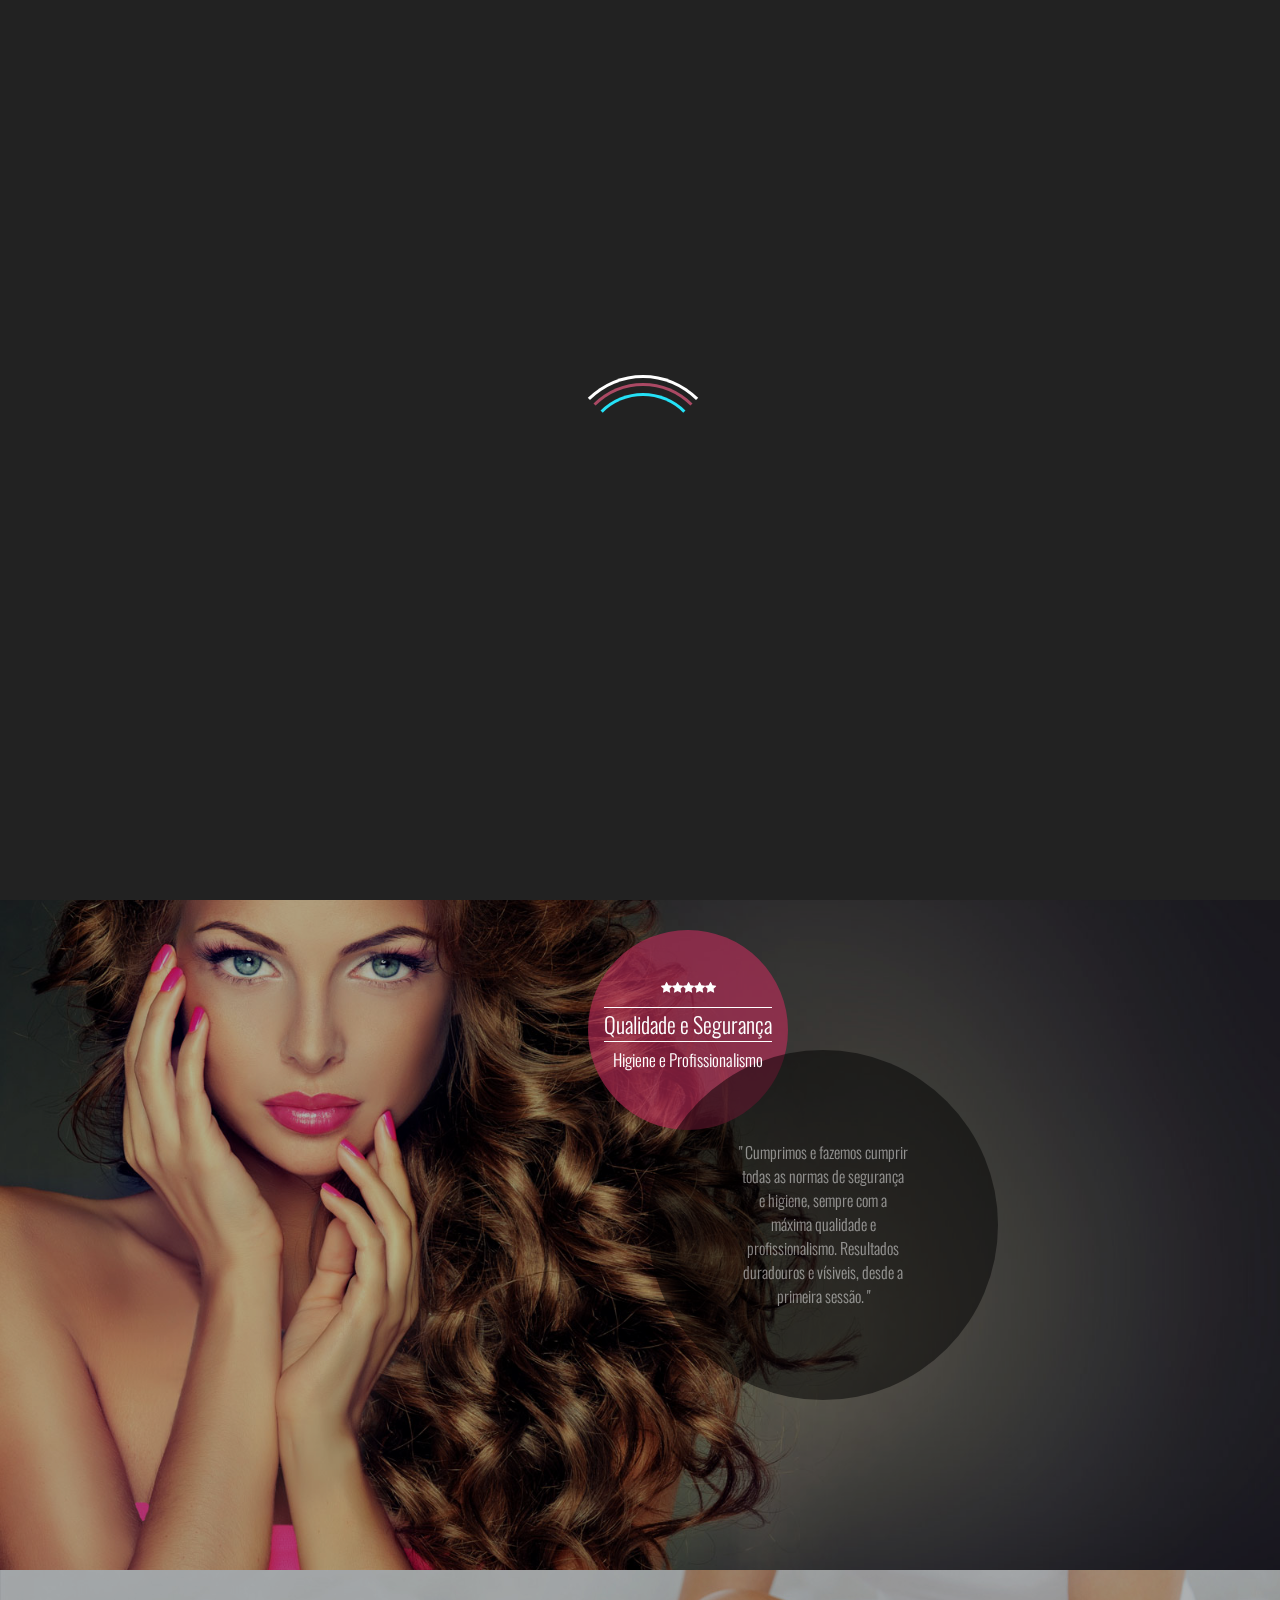
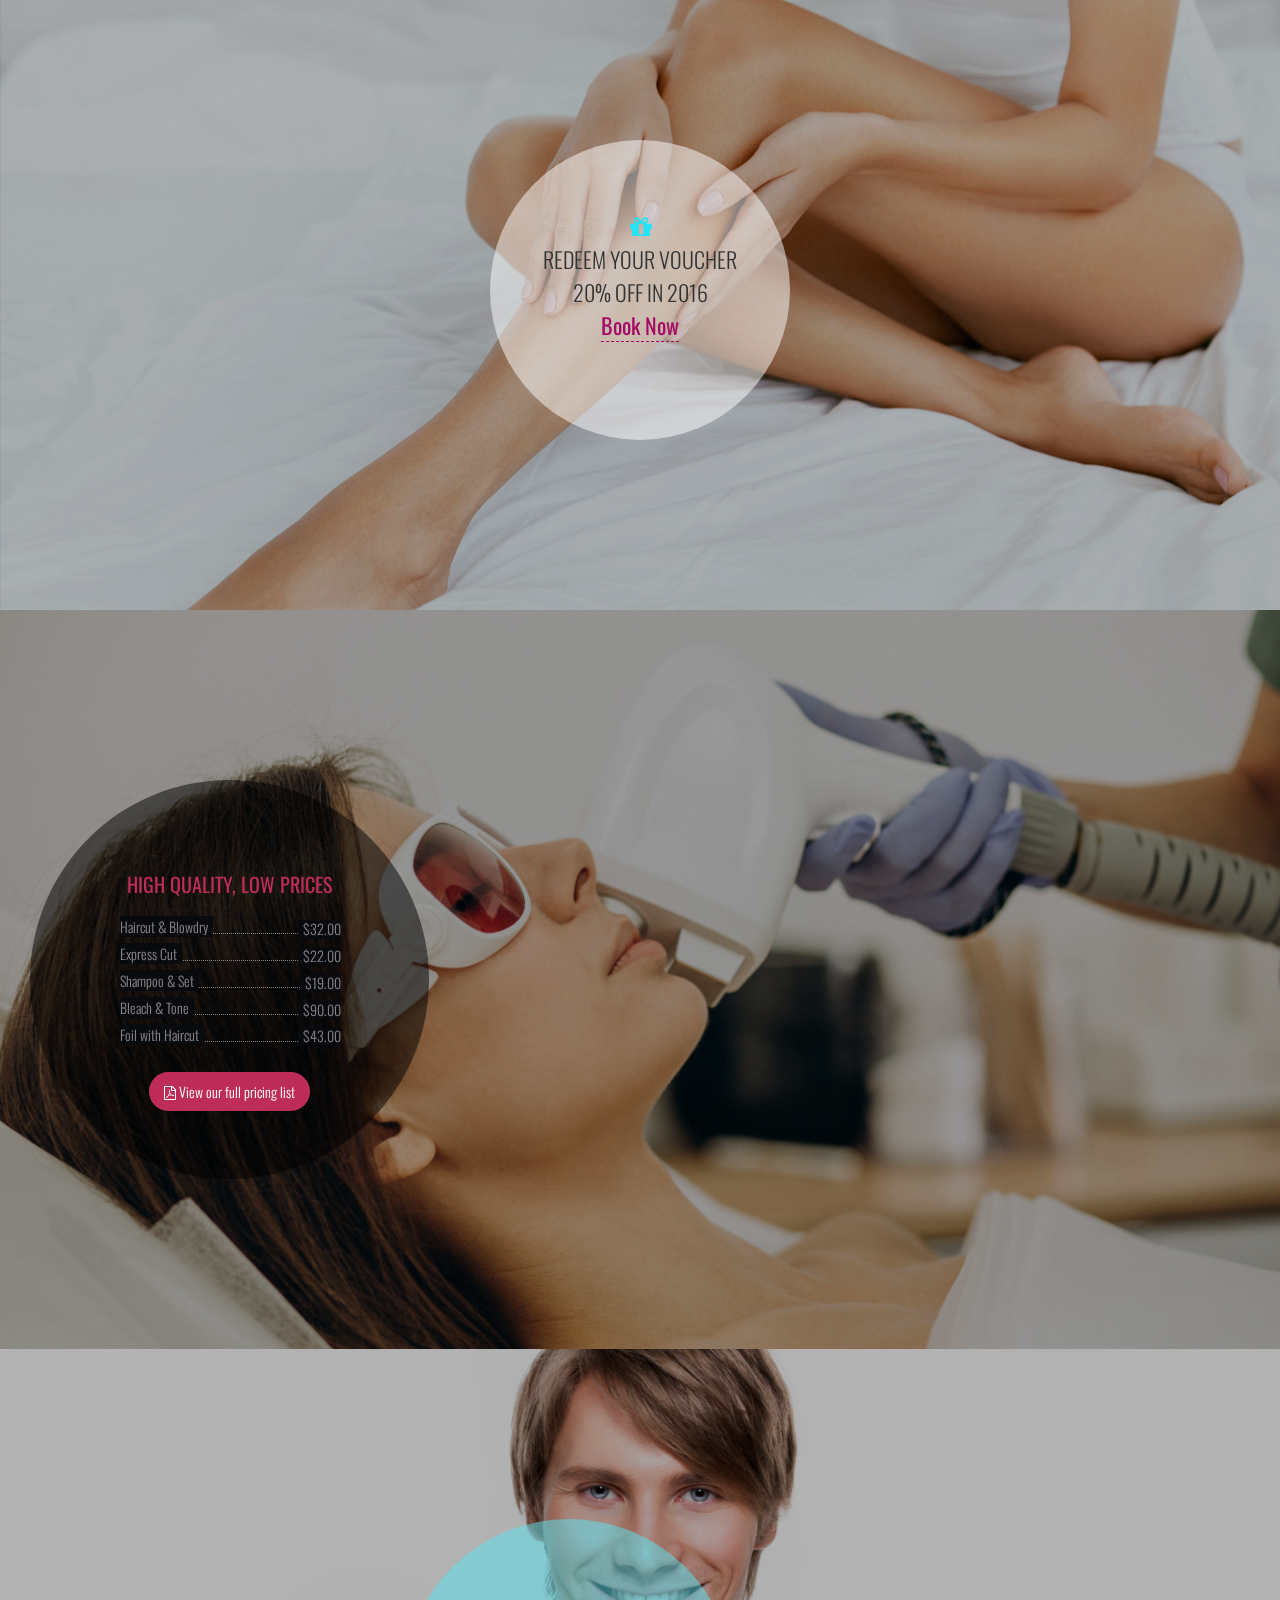
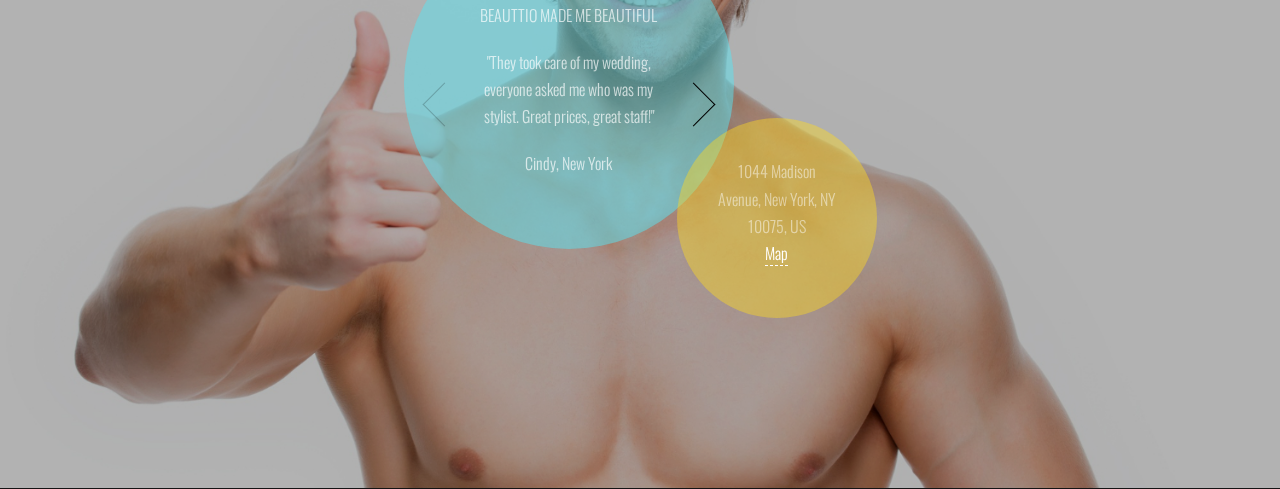
==== commit 00b1bd06: "1" ====
--- a/index.html
+++ b/index.html
@@ -46,7 +46,7 @@
 </a>
 
 <div class="fixedcallicon">
-	<i class="fa fa-phone"></i><span class="hide">Book Now - 897.645.223</span>
+	<i class="fa fa-phone"></i><span class="hide">Contacto! 934882164</span>
 </div>
 <div class="container">
 	<section class="background">
@@ -64,11 +64,11 @@
 		<div class="about">
 			<div class="aboutbadge">
 				<span><i class="fa fa-star"></i><i class="fa fa-star"></i><i class="fa fa-star"></i><i class="fa fa-star"></i><i class="fa fa-star"></i><br/>
-				<span class="border">Awarded Salon</span><br/>
-				Est. 2007</span>
+				<span class="border">Qualidade e Segurança</span><br/>
+				Higiene e Profissionalismo</span>
 			</div>
 			<div class="aboutbadge black">
-				<span>Upbeat, chic, and funky salon. We are based on twenty-five years of experience. We specialize in couture cuts and blowouts, men's cuts, natural and funky hair colors, and highlights. </span>
+				<span> " Cumprimos e fazemos cumprir todas as normas de segurança e higiene, sempre com a máxima qualidade e profissionalismo. Resultados duradouros e vísiveis, desde a primeira sessão. " </span>
 			</div>
 		</div>
 	</div>
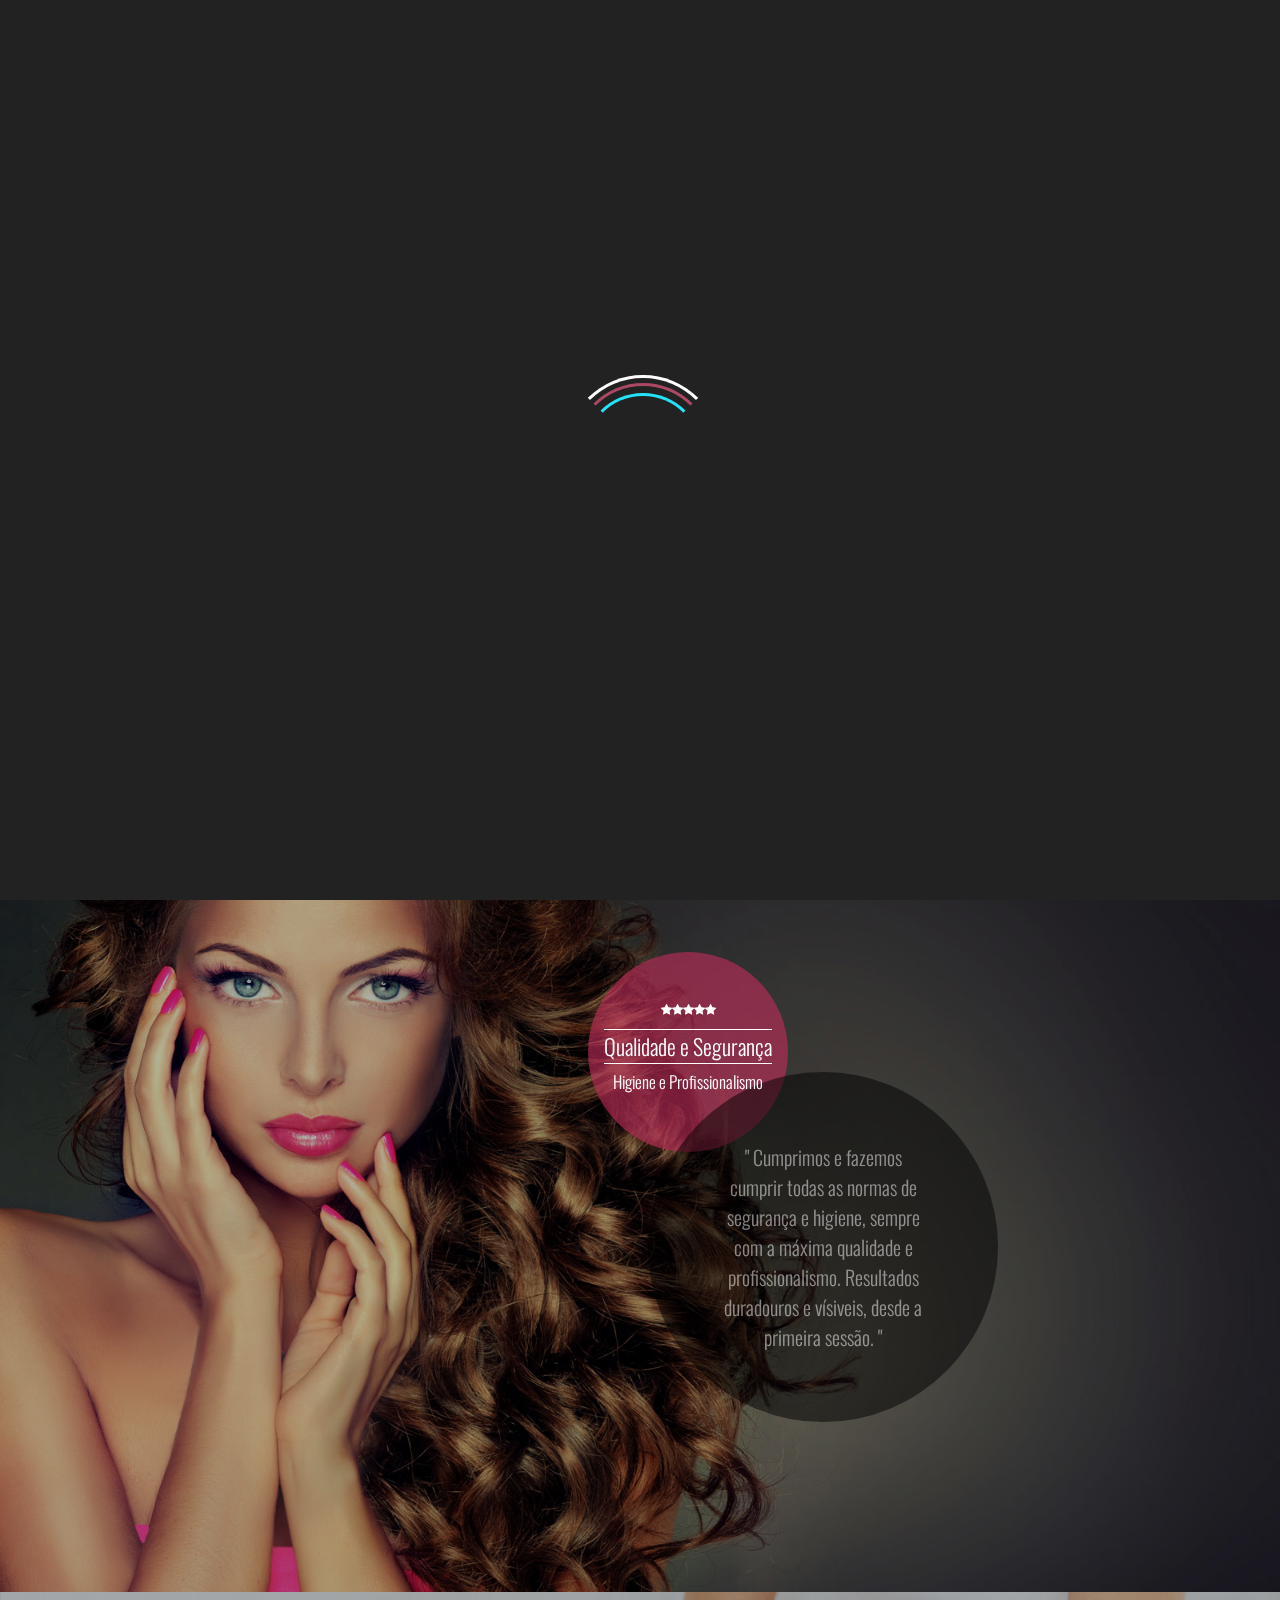
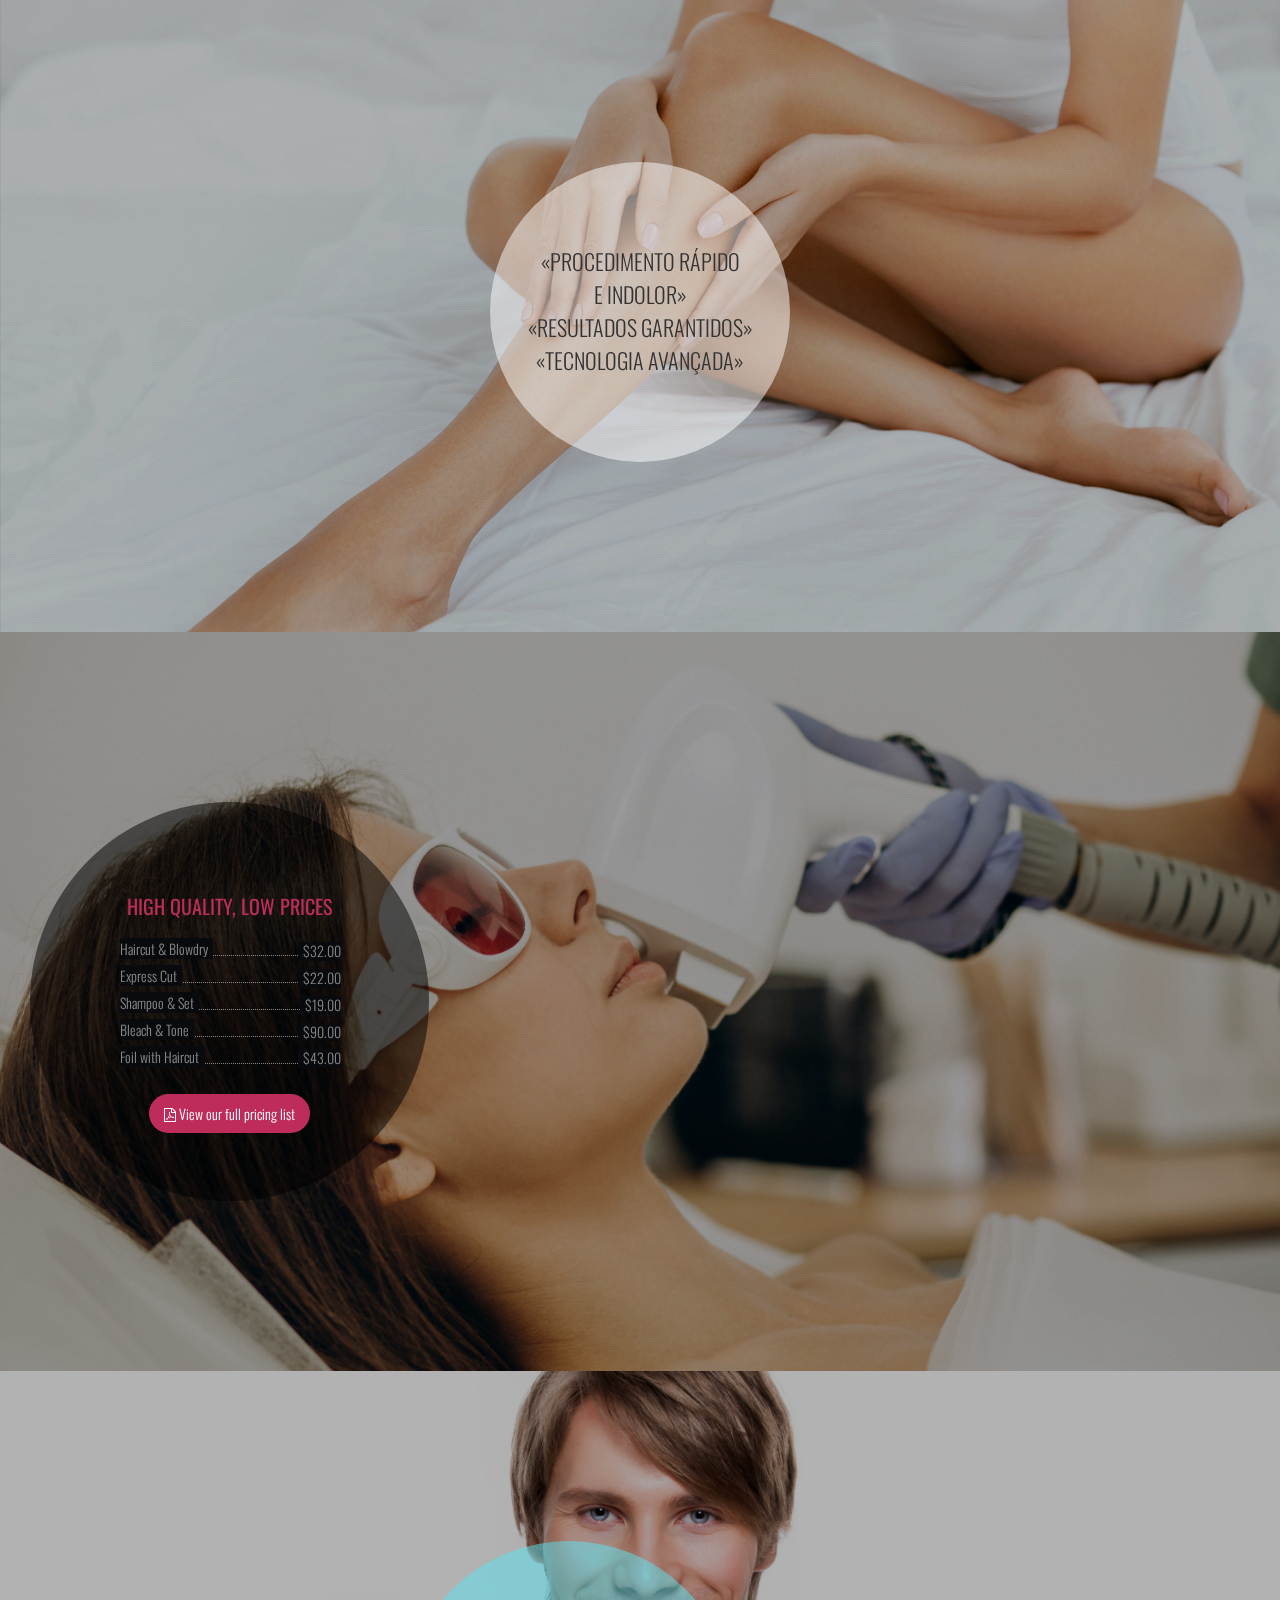
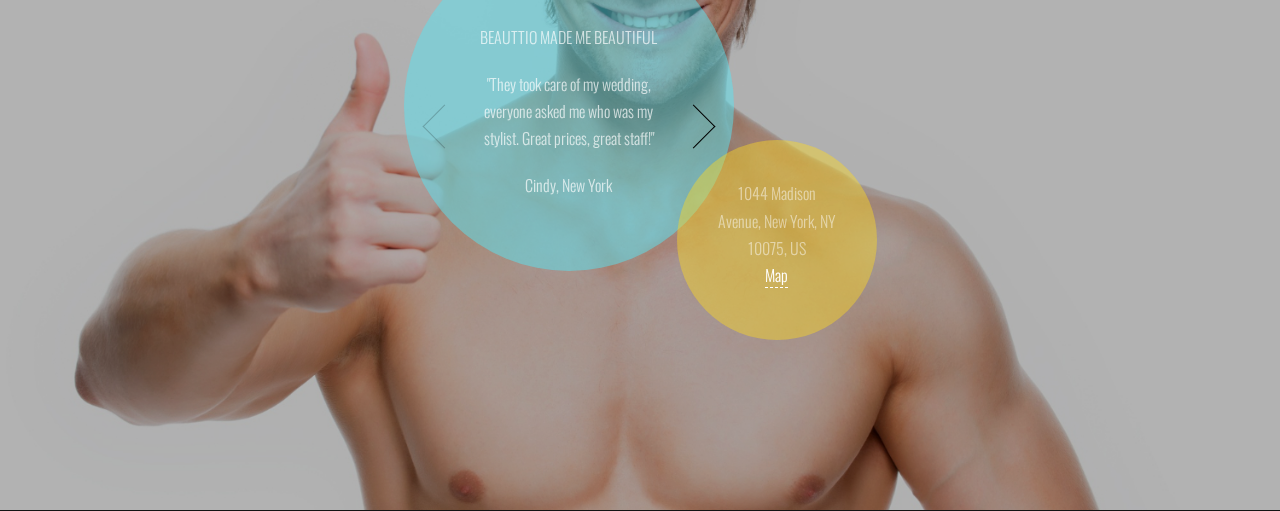
==== commit 50838d13: "1" ====
--- a/index.html
+++ b/index.html
@@ -77,7 +77,7 @@
 	<div class="content-wrapper">
 		<div class="voucher">
 			<div class="voucher-whitetransparent">
-				<h2><i class="fa fa-gift"></i><br/>REDEEM YOUR VOUCHER<br/>20% OFF IN 2016<br/><a href="#slide6">Book Now</a></h2>
+				<h2><br/>«PROCEDIMENTO RÁPIDO<br/>E INDOLOR»<br/>«RESULTADOS GARANTIDOS»<br/>«TECNOLOGIA AVANÇADA»</h2>
 			</div>
 		</div>
 	</div>
--- a/css/style.css
+++ b/css/style.css
@@ -1,7 +1,4 @@
-/* https://www.wowthemes.net 
-Beauttio HTML Template
-v1.0.0
-*/
+/* Estética by Soraia*/
 
 html, body, div, span, applet, object, iframe,
 h1, h2, h3, h4, h5, h6, p, blockquote, pre,
@@ -231,7 +228,7 @@
 	font-size:90px; font-family:Oswald; font-weight:700;
 }
 .intro h1 span.smaller {
-	font-size:20px;
+	font-size:40px;
 	font-family:Oswald;
 	display:block;
 	margin-bottom:30px;
@@ -264,15 +261,15 @@
     color: rgba(255,255,255,0.5);
     width: 350px;
     height: 350px;
-    font-size: 14px;
+    font-size: 28px;
     line-height: 210px;
     margin-top: -80px;
     margin-left: 60px;
 }
 .aboutbadge.black span {
-	    font-size: 16px;
+	    font-size: 20px;
     font-weight: 300;
-    padding: 90px;
+    padding: 70px;
 }
 .aboutbadge span {line-height:1.5;display:inline-block;}
 .aboutbadge span.border{    display: inline-block;
@@ -310,7 +307,7 @@
 	line-height:1.5;
 	font-weight:300;
 	color:#333;
-	padding:70px 30px 30px 30px;
+	padding:50px 30px 30px 30px;
 	font-size:22px;
 	
 }
